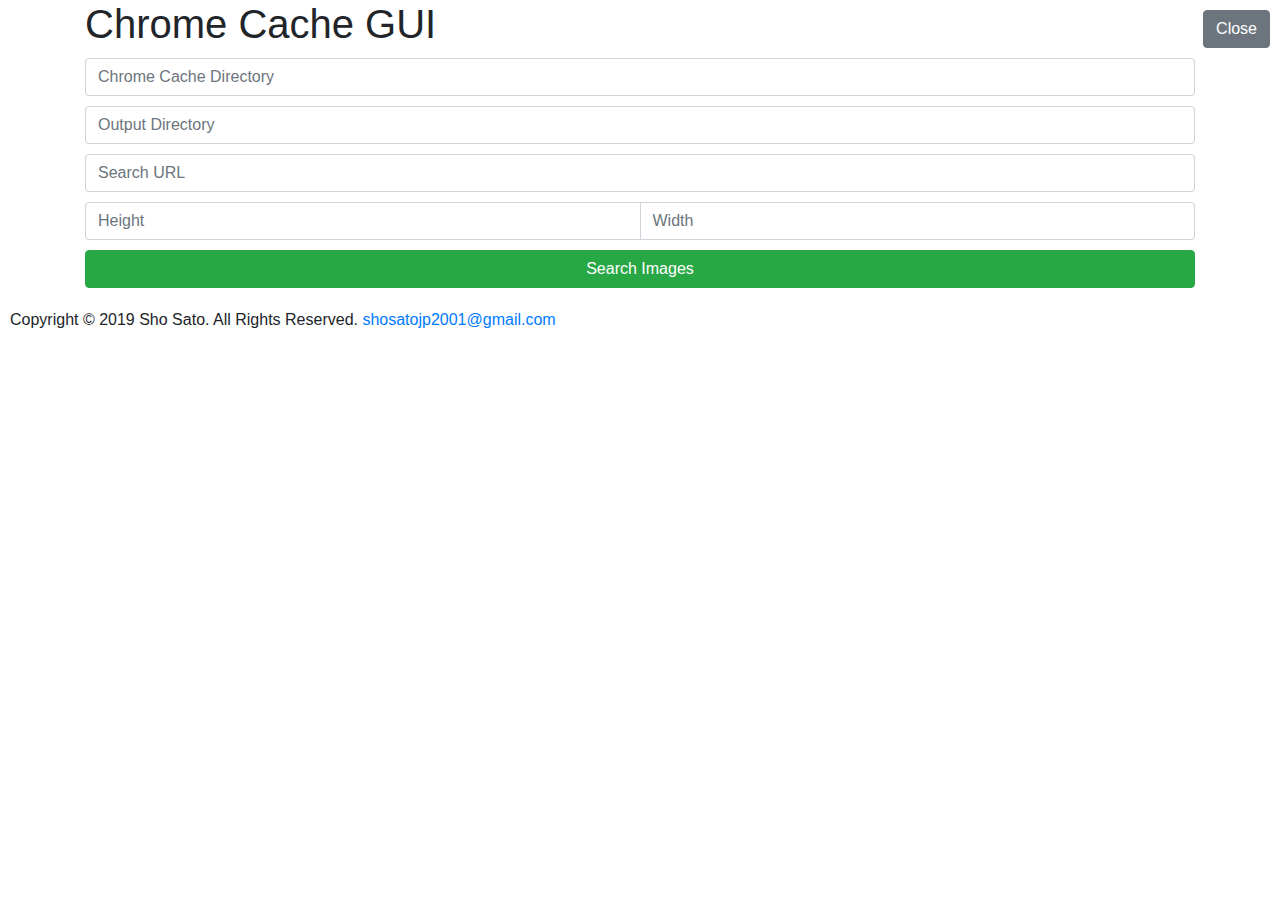
==== chrome_cache_gui/index.html @ a63541ad "add gui" ====
<!DOCTYPE html>
<html>

<head>
    <meta charset="utf-8" />
    <meta http-equiv="X-UA-Compatible" content="IE=edge">
    <meta http-equiv="Cache-Control" content="no-cache">
    <title>Chrome Cache GUI</title>
    <meta name="viewport" content="width=device-width, initial-scale=1">
    <link rel="stylesheet" type="text/css" media="screen" href="./css/bootstrap.min.css" />
    <link rel="stylesheet" type="text/css" href="./css/main.css" />
    <script src="./js/main.js"></script>
    <script>
        function onLoadImageButtonClicked(){
            listImages(images_index,LOAD_COUNT,document.querySelector('#cache-dir').value,{
                height:parseInt(document.querySelector('#height').value||'0'),
                width:parseInt(document.querySelector('#width').value||'0'),
                query:document.querySelector('#query').value
            });
        }
    </script>
</head>

<body>
    <div class="container">
        <button class="btn btn-secondary" style="position: fixed;top:10px;right:10px" onclick="exit_app();">Close</button>
        <h1>Chrome Cache GUI</h1>
        <div class="input-group" style="margin-top:10px;">
            <input type="text" id="cache-dir" class="form-control" placeholder="Chrome Cache Directory" value="">
        </div>
        <div class="input-group" style="margin-top:10px;">
            <input type="text" id="outputdir" class="form-control" placeholder="Output Directory" value="">
        </div>
        <div class="input-group" style="margin-top:10px;">
            <input type="text" id="query" class="form-control" placeholder="Search URL" value="">
        </div>
        <div class="input-group" style="margin-top:10px;">
            <input type="text" id="height" class="form-control" placeholder="Height" value="">
            <input type="text" id="width" class="form-control" placeholder="Width" value="">
        </div>
        <button class="btn btn-success btn-block" style="margin-top: 10px" onclick="onLoadImageButtonClicked();">Search
            Images</button>
    </div>

    <div id="containera">
        <!-- <div class="item">
            <div class="item-img">
                <img class="" src="./images/IMG_0049.JPG" height="200px" width="auto" style="object-fit: contain;">
            </div>
            <div class="img-size"></div>
        </div> -->
    </div>
    <div id="notification" class="alert alert-success notification-item"></div>
    <p style="margin:10px;">Copyright © 2019 Sho Sato. All Rights Reserved. <a href="mailto:shosatojp2001@gmail.com">shosatojp2001@gmail.com</a></p>
    <template id="image-item-template">
        <div class="item">
            <div class="item-img">
                <img class="" src="" height="200px" width="auto" style="object-fit: contain;">
            </div>
            <div class="img-size"></div>
        </div>
    </template>
    <script>
        const notification = document.querySelector('#notification');
        var currentNotification;

        function openNotification(msg) {
            if (currentNotification) {
                clearTimeout(currentNotification);
                closeNotification();
            }
            notification.textContent = msg;
            notification.style.display = 'block';
            currentNotification = setTimeout(closeNotification, 1000);
        }

        function closeNotification() {
            notification.style.display = 'none';
        }
        
        var ScrollEventFlag = false;
        document.body.onscroll = async function () {
            if ((window.scrollY + window.innerHeight + 300 > document.body.scrollHeight) && !ScrollEventFlag) {
                ScrollEventFlag = true;
                await listImages(images_index, LOAD_COUNT);
                ScrollEventFlag = false;
            }
        }

        loadForm();
        (async function () {
            const cache_dir = document.querySelector('#cache-dir');
            if (!cache_dir.value) 
                cache_dir.value = (await findChromeCacheDir()) || '';
            
        })();
    </script>
</body>

</html>
---- chrome_cache_gui/css/main.css ----
#containera {
    display: flex;
    flex-wrap: wrap;
    margin: 10px;
    flex-wrap: wrap;
}

.item img {
    cursor: pointer;
}

.item{
    position: relative;
    margin: 5px;
}

.img-size {
    position: absolute;
    bottom: 0px;
    right: 0px;
    background-color: rgba(0, 0, 0, 0.7);
    color: white;
    padding: 0px 5px;
}

.notification-item {
    position: fixed;
    bottom: 10px;
    margin: 0;
    left: 10px;
    width: 30%;
    word-wrap: break-word;
    display: none;
}
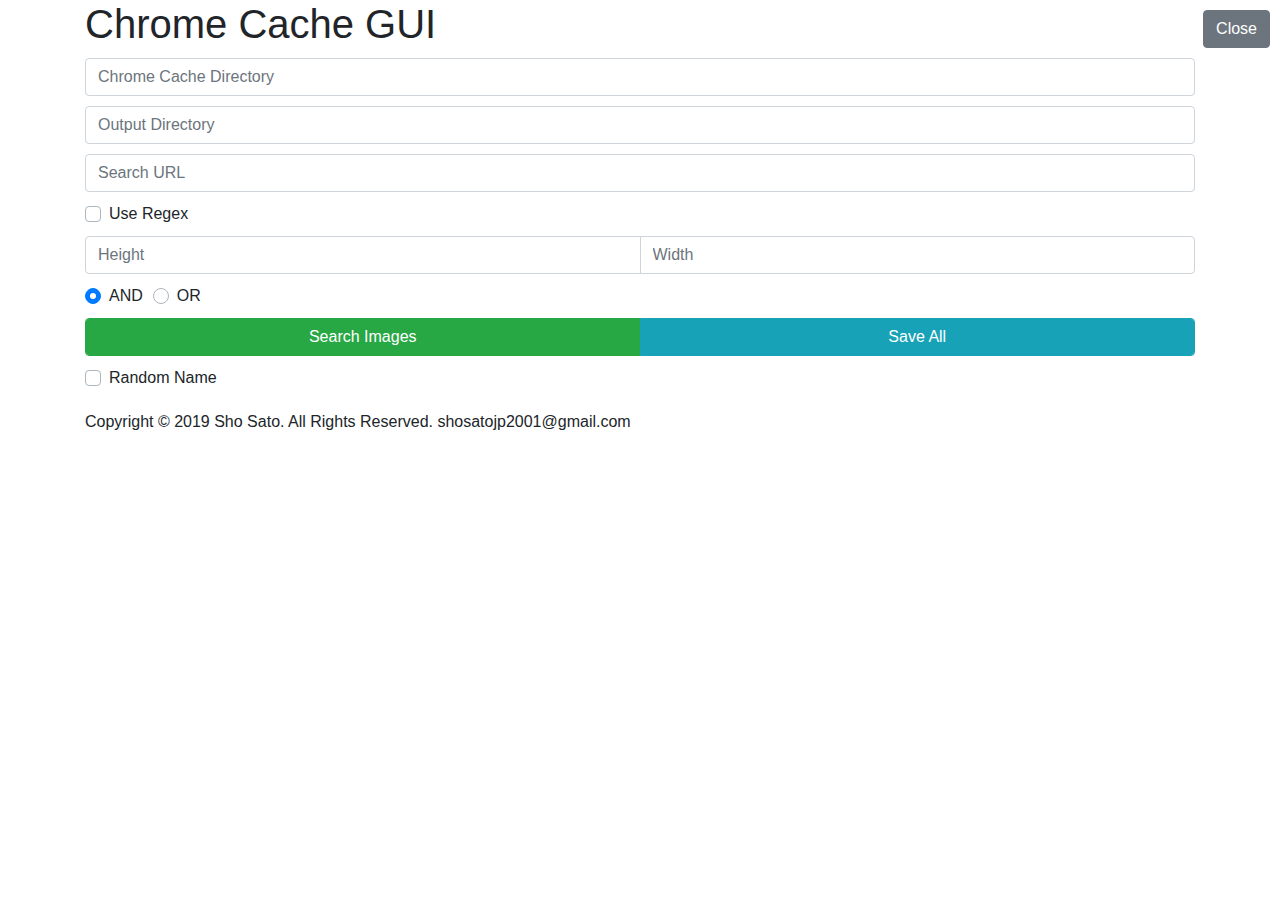
==== commit a9165a21: "-" ====
--- a/chrome_cache_gui/index.html
+++ b/chrome_cache_gui/index.html
@@ -10,20 +10,23 @@
     <link rel="stylesheet" type="text/css" media="screen" href="./css/bootstrap.min.css" />
     <link rel="stylesheet" type="text/css" href="./css/main.css" />
     <script src="./js/main.js"></script>
+    <script src="./js/image_info.js"></script>
     <script>
         function onLoadImageButtonClicked(){
             listImages(images_index,LOAD_COUNT,document.querySelector('#cache-dir').value,{
                 height:parseInt(document.querySelector('#height').value||'0'),
                 width:parseInt(document.querySelector('#width').value||'0'),
-                query:document.querySelector('#query').value
+                query:document.querySelector('#query').value,
+                use_regex:document.querySelector('#use-regex').checked,
+                operator:document.querySelector('#operator-and').checked?'and':'or',
             });
         }
     </script>
 </head>
 
 <body>
-    <div class="container">
-        <button class="btn btn-secondary" style="position: fixed;top:10px;right:10px" onclick="exit_app();">Close</button>
+    <button class="btn btn-secondary" style="position: fixed;top:10px;right:10px;z-index: 100;" onclick="exit_app();">Close</button>
+    <div id="search-box" class="container">
         <h1>Chrome Cache GUI</h1>
         <div class="input-group" style="margin-top:10px;">
             <input type="text" id="cache-dir" class="form-control" placeholder="Chrome Cache Directory" value="">
@@ -35,23 +38,63 @@
             <input type="text" id="query" class="form-control" placeholder="Search URL" value="">
         </div>
         <div class="input-group" style="margin-top:10px;">
+            <div class="custom-control custom-checkbox">
+                <input type="checkbox" class="custom-control-input" id="use-regex">
+                <label class="custom-control-label" for="use-regex">Use Regex</label>
+            </div>
+        </div>
+        <div class="input-group" style="margin-top:10px;">
             <input type="text" id="height" class="form-control" placeholder="Height" value="">
             <input type="text" id="width" class="form-control" placeholder="Width" value="">
         </div>
-        <button class="btn btn-success btn-block" style="margin-top: 10px" onclick="onLoadImageButtonClicked();">Search
-            Images</button>
+        <div class="input-group" style="margin-top:10px; ">
+            <div class="custom-control custom-radio" style="margin-right: 10px;">
+                <input type="radio" class="custom-control-input" id="operator-and" name="operator" checked>
+                <label class="custom-control-label" for="operator-and">AND</label>
+            </div>
+            <div class="custom-control custom-radio">
+                <input type="radio" class="custom-control-input" id="operator-or" name="operator">
+                <label class="custom-control-label" for="operator-or">OR</label>
+            </div>
+        </div>
+        <div class="input-group" style="margin-top:10px;">
+            <button class="form-control btn btn-success" onclick="onLoadImageButtonClicked();">Search Images</button>
+            <button class="form-control btn btn-info" onclick="saveAllImages();">Save All</button>
+        </div>
+        <div class="input-group" style="margin-top:10px;">
+            <div class="custom-control custom-checkbox">
+                <input type="checkbox" class="custom-control-input" id="random-name">
+                <label class="custom-control-label" for="random-name">Random Name</label>
+            </div>
+        </div>
     </div>
-
+    <!-- <style>
+        .item-wrap{
+            position: absolute;
+            top: 0;
+            bottom: 0;
+            right: 0;
+            left: 0;
+            background-color: rgba(0, 0, 0, 0.5);
+            z-index: 100;
+        }
+        .item-wrap:hover {
+            background-color: rgba(0, 0, 0, 0.5);
+        }
+    </style> -->
     <div id="containera">
         <!-- <div class="item">
             <div class="item-img">
-                <img class="" src="./images/IMG_0049.JPG" height="200px" width="auto" style="object-fit: contain;">
+                <img class="" src="./images/hinamatsuri_9.jpg" height="200px" width="auto" style="object-fit: contain;">
             </div>
             <div class="img-size"></div>
         </div> -->
     </div>
     <div id="notification" class="alert alert-success notification-item"></div>
-    <p style="margin:10px;">Copyright © 2019 Sho Sato. All Rights Reserved. <a href="mailto:shosatojp2001@gmail.com">shosatojp2001@gmail.com</a></p>
+    <div id="information" class=""></div>
+    <div class="container">
+        <p>Copyright © 2019 Sho Sato. All Rights Reserved. shosatojp2001@gmail.com</p>
+    </div>
     <template id="image-item-template">
         <div class="item">
             <div class="item-img">
@@ -77,7 +120,7 @@
         function closeNotification() {
             notification.style.display = 'none';
         }
-        
+
         var ScrollEventFlag = false;
         document.body.onscroll = async function () {
             if ((window.scrollY + window.innerHeight + 300 > document.body.scrollHeight) && !ScrollEventFlag) {
@@ -90,10 +133,14 @@
         loadForm();
         (async function () {
             const cache_dir = document.querySelector('#cache-dir');
-            if (!cache_dir.value) 
+            if (!cache_dir.value)
                 cache_dir.value = (await findChromeCacheDir()) || '';
-            
         })();
+
+        window.onresize = function () {
+            LAST_ALIGNED_ITEM_INDEX = -1;
+            alignItems();
+        };
     </script>
 </body>
 
--- a/chrome_cache_gui/css/main.css
+++ b/chrome_cache_gui/css/main.css
@@ -12,6 +12,11 @@
 .item{
     position: relative;
     margin: 5px;
+    background-color: #eee;
+}
+
+.item:hover{
+    box-shadow: 0 0 8px gray;
 }
 
 .img-size {
@@ -31,4 +36,4 @@
     width: 30%;
     word-wrap: break-word;
     display: none;
-}
+}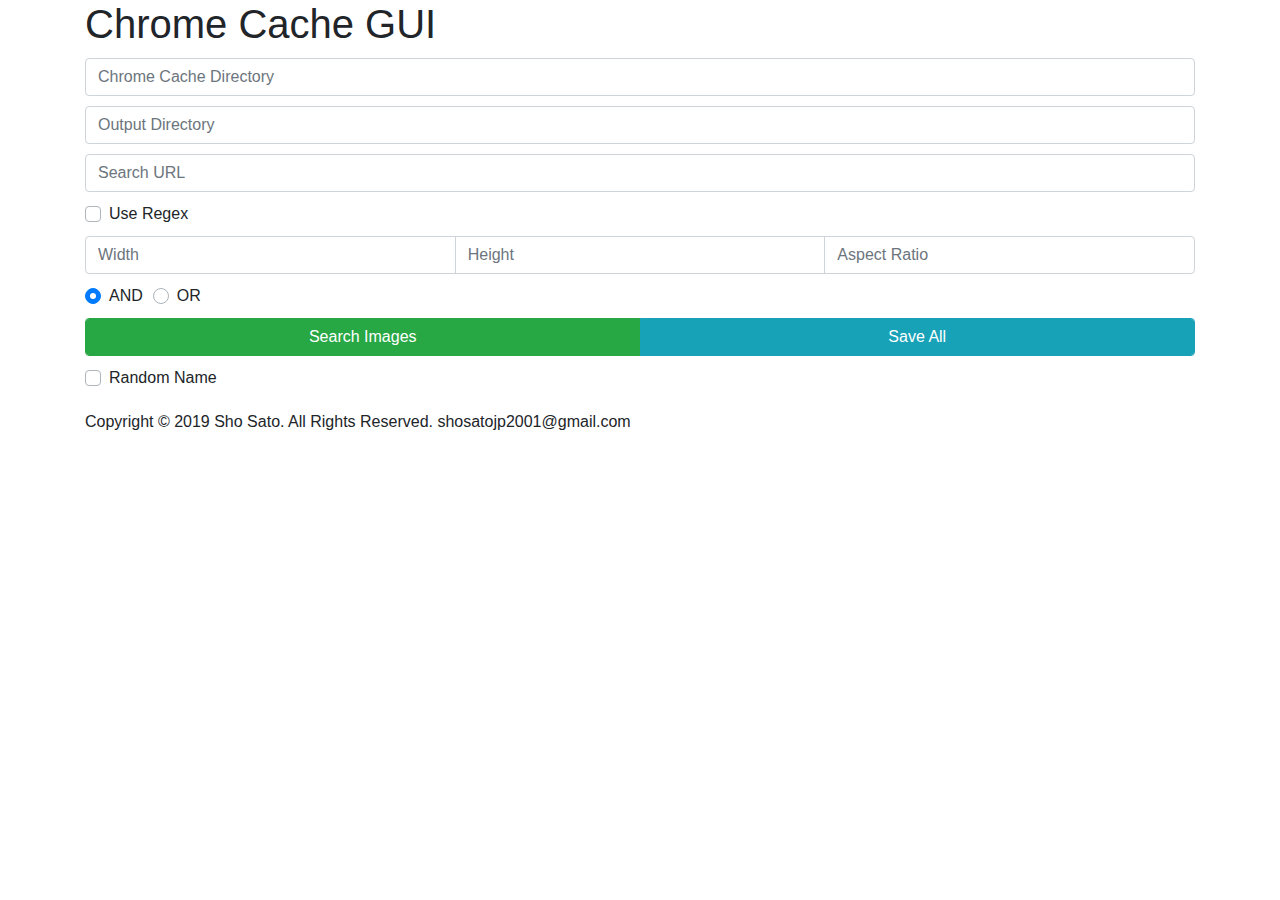
==== commit d9ed447b: "-" ====
--- a/chrome_cache_gui/index.html
+++ b/chrome_cache_gui/index.html
@@ -9,8 +9,8 @@
     <meta name="viewport" content="width=device-width, initial-scale=1">
     <link rel="stylesheet" type="text/css" media="screen" href="./css/bootstrap.min.css" />
     <link rel="stylesheet" type="text/css" href="./css/main.css" />
+    <script src="./js/array.js"></script>
     <script src="./js/main.js"></script>
-    <script src="./js/image_info.js"></script>
     <script>
         function onLoadImageButtonClicked(){
             listImages(images_index,LOAD_COUNT,document.querySelector('#cache-dir').value,{
@@ -19,13 +19,14 @@
                 query:document.querySelector('#query').value,
                 use_regex:document.querySelector('#use-regex').checked,
                 operator:document.querySelector('#operator-and').checked?'and':'or',
+                aspect_ratio:parseInt(document.querySelector('#aspect_ratio').value||'0'),
             });
         }
     </script>
 </head>
 
 <body>
-    <button class="btn btn-secondary" style="position: fixed;top:10px;right:10px;z-index: 100;" onclick="exit_app();">Close</button>
+    <!-- <button class="btn btn-secondary" style="position: fixed;top:10px;right:10px;z-index: 100;" onclick="exit_app();">Close</button> -->
     <div id="search-box" class="container">
         <h1>Chrome Cache GUI</h1>
         <div class="input-group" style="margin-top:10px;">
@@ -44,8 +45,9 @@
             </div>
         </div>
         <div class="input-group" style="margin-top:10px;">
-            <input type="text" id="height" class="form-control" placeholder="Height" value="">
-            <input type="text" id="width" class="form-control" placeholder="Width" value="">
+            <input type="number" id="width" class="form-control" placeholder="Width" value="">
+            <input type="number" id="height" class="form-control" placeholder="Height" value="">
+            <input type="number" id="aspect_ratio" class="form-control" placeholder="Aspect Ratio" value="" min="0">
         </div>
         <div class="input-group" style="margin-top:10px; ">
             <div class="custom-control custom-radio" style="margin-right: 10px;">
@@ -68,30 +70,8 @@
             </div>
         </div>
     </div>
-    <!-- <style>
-        .item-wrap{
-            position: absolute;
-            top: 0;
-            bottom: 0;
-            right: 0;
-            left: 0;
-            background-color: rgba(0, 0, 0, 0.5);
-            z-index: 100;
-        }
-        .item-wrap:hover {
-            background-color: rgba(0, 0, 0, 0.5);
-        }
-    </style> -->
-    <div id="containera">
-        <!-- <div class="item">
-            <div class="item-img">
-                <img class="" src="./images/hinamatsuri_9.jpg" height="200px" width="auto" style="object-fit: contain;">
-            </div>
-            <div class="img-size"></div>
-        </div> -->
-    </div>
+    <div id="containera"></div>
     <div id="notification" class="alert alert-success notification-item"></div>
-    <div id="information" class=""></div>
     <div class="container">
         <p>Copyright © 2019 Sho Sato. All Rights Reserved. shosatojp2001@gmail.com</p>
     </div>
@@ -100,10 +80,14 @@
             <div class="item-img">
                 <img class="" src="" height="200px" width="auto" style="object-fit: contain;">
             </div>
-            <div class="img-size"></div>
+            <div class="img-size">
+                <span class="wh"></span>
+                <span class="size"></span>
+            </div>
         </div>
     </template>
     <script>
+        //notification
         const notification = document.querySelector('#notification');
         var currentNotification;
 
@@ -121,6 +105,7 @@
             notification.style.display = 'none';
         }
 
+        //scroll bottom to reload
         var ScrollEventFlag = false;
         document.body.onscroll = async function () {
             if ((window.scrollY + window.innerHeight + 300 > document.body.scrollHeight) && !ScrollEventFlag) {
@@ -130,6 +115,7 @@
             }
         }
 
+        //load form values and fill chrome cache dir.
         loadForm();
         (async function () {
             const cache_dir = document.querySelector('#cache-dir');
@@ -137,10 +123,15 @@
                 cache_dir.value = (await findChromeCacheDir()) || '';
         })();
 
+        //realign items when window resizes.
         window.onresize = function () {
             LAST_ALIGNED_ITEM_INDEX = -1;
             alignItems();
         };
+
+        //onbeforeunloadにexportFunctionした関数を指定するとなぜかnodejsプロセスが終わってくれる。。。
+        //これがないとnodejsプロセスが残る。
+        window.onbeforeunload = exit;
     </script>
 </body>
 
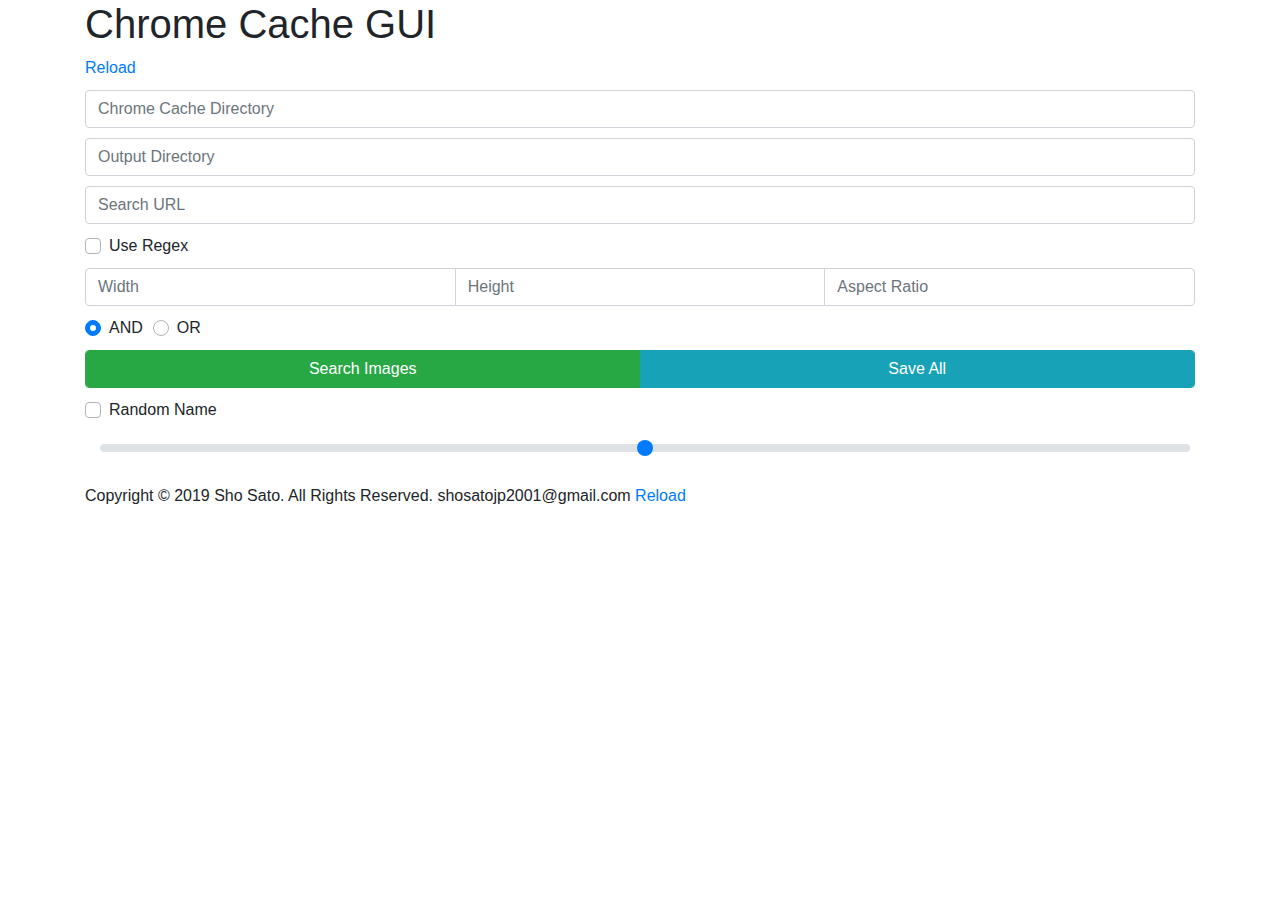
==== commit 00d7f671: "change design & fix memory leak" ====
--- a/chrome_cache_gui/index.html
+++ b/chrome_cache_gui/index.html
@@ -9,6 +9,8 @@
     <meta name="viewport" content="width=device-width, initial-scale=1">
     <link rel="stylesheet" type="text/css" media="screen" href="./css/bootstrap.min.css" />
     <link rel="stylesheet" type="text/css" href="./css/main.css" />
+    <link rel="stylesheet" href="https://use.fontawesome.com/releases/v5.7.1/css/all.css" integrity="sha384-fnmOCqbTlWIlj8LyTjo7mOUStjsKC4pOpQbqyi7RrhN7udi9RwhKkMHpvLbHG9Sr"
+        crossorigin="anonymous">
     <script src="./js/array.js"></script>
     <script src="./js/main.js"></script>
     <script>
@@ -20,65 +22,141 @@
                 use_regex:document.querySelector('#use-regex').checked,
                 operator:document.querySelector('#operator-and').checked?'and':'or',
                 aspect_ratio:parseInt(document.querySelector('#aspect_ratio').value||'0'),
+                item_height:document.querySelector('#item-height').value,
             });
         }
     </script>
 </head>
 
 <body>
-    <!-- <button class="btn btn-secondary" style="position: fixed;top:10px;right:10px;z-index: 100;" onclick="exit_app();">Close</button> -->
-    <div id="search-box" class="container">
-        <h1>Chrome Cache GUI</h1>
-        <div class="input-group" style="margin-top:10px;">
-            <input type="text" id="cache-dir" class="form-control" placeholder="Chrome Cache Directory" value="">
+    <div id="main">
+
+        <div id="left-box">
+
+            <div id="search-box" class="container">
+                <h1>Chrome Cache GUI</h1>
+                <a href="" onclick="window.onbeforeunload=null;location.reload();">Reload</a>
+
+                <div class="input-group" style="margin-top:10px;">
+                    <input type="text" id="cache-dir" class="form-control" placeholder="Chrome Cache Directory" value="">
+                </div>
+                <div class="input-group" style="margin-top:10px;">
+                    <input type="text" id="outputdir" name="outputdir" class="form-control" placeholder="Output Directory"
+                        value="">
+                </div>
+                <div class="input-group" style="margin-top:10px;">
+                    <input type="text" id="query" class="form-control" placeholder="Search URL" value="">
+                </div>
+                <div class="input-group" style="margin-top:10px;">
+                    <div class="custom-control custom-checkbox">
+                        <input type="checkbox" class="custom-control-input" id="use-regex">
+                        <label class="custom-control-label" for="use-regex">Use Regex</label>
+                    </div>
+                </div>
+                <div class="input-group" style="margin-top:10px;">
+                    <input type="number" id="width" class="form-control" placeholder="Width" value="">
+                    <input type="number" id="height" class="form-control" placeholder="Height" value="">
+                    <input type="number" id="aspect_ratio" class="form-control" placeholder="Aspect Ratio" value="" min="0">
+                </div>
+                <div class="input-group" style="margin-top:10px; ">
+                    <div class="custom-control custom-radio" style="margin-right: 10px;">
+                        <input type="radio" class="custom-control-input" id="operator-and" name="operator" checked>
+                        <label class="custom-control-label" for="operator-and">AND</label>
+                    </div>
+                    <div class="custom-control custom-radio">
+                        <input type="radio" class="custom-control-input" id="operator-or" name="operator">
+                        <label class="custom-control-label" for="operator-or">OR</label>
+                    </div>
+                </div>
+                <div class="input-group" style="margin-top:10px;">
+                    <button class="form-control btn btn-success" onclick="onLoadImageButtonClicked();">Search Images</button>
+                    <button class="form-control btn btn-info" onclick="saveAllImages();">Save All</button>
+                </div>
+                <div class="input-group" style="margin-top:10px;">
+                    <div class="custom-control custom-checkbox">
+                        <input type="checkbox" class="custom-control-input" id="random-name" name="random-name">
+                        <label class="custom-control-label" for="random-name">Random Name</label>
+                    </div>
+                </div>
+                <div class="input-group" style="margin-top:10px;display: flex;">
+                    <p name="item-height" style="margin: 5px;"></p>
+                    <input style="flex-grow: 1;width: auto;margin: 5px;" type="range" class="custom-range" min="100"
+                        max="500" id="item-height" name="item-height" fn-oninput="(a,b)=>{b.textContent=a.value;b.checked = a.checked;b.value = a.value;}">
+                </div>
+            </div>
+            <div id="fixed-top" class="fixed-bar">
+                <h3 class="hide-mobile" style="flex-grow: 1;">Chrome Cache GUI</h3>
+                <input type="text" style="max-width: 30%;flex-grow: 2;" class="form-control" placeholder="Output Directory"
+                    value="" name="outputdir">
+                <div class="custom-control custom-checkbox">
+                    <input type="checkbox" class="custom-control-input" id="random-name-top" name="random-name">
+                    <label class="custom-control-label" for="random-name-top">Random Name</label>
+                </div>
+                <button class="btn btn-outline-info" onclick="saveAllImages();">Save All</button>
+                <button class="btn btn-info" onclick="window.scrollTo(0, 0);">Top</button>
+            </div>
+            <div id="fixed-bottom" class="fixed-bar">
+                <div name="item-height"></div>
+                <input type="range" class="custom-range" min="100" max="500" id="item-height-bottom" name="item-height"
+                    fn-oninput="(a,b)=>{b.textContent=a.value;b.checked = a.checked;b.value = a.value;}" style="flex-grow: 1;">
+            </div>
+            <div id="containera"></div>
+            <div class="container">
+                <p style="display:inline-block;">Copyright © 2019 Sho Sato. All Rights Reserved.
+                    shosatojp2001@gmail.com</p>
+                <a href="" onclick="window.onbeforeunload=null;location.reload();">Reload</a>
+            </div>
+            <div id="information">
+                <div style="position: relative;">
+                    <img id="information-img">
+                    <div id="close-information">
+                        <i class="fas fa-times"></i>
+                    </div>
+                </div>
+
+                <div style="margin:10px;">
+                    <div style="display: flex;justify-content: space-between;">
+                        <h5 id="information-size"></h5>
+                        <i id="information-download" style="cursor: pointer;" class="fas fa-download" key="" onclick=""></i>
+                    </div>
+                    <h3 id="information-key"></h3>
+                    <h4 id="information-header-status"></h4>
+                    <table class="table"></table>
+                </div>
+                <script>
+                    const information = document.querySelector('#information');
+                    document.querySelector('#close-information').addEventListener('click', function () {
+                        information.style.display = 'none';
+                    });
+                    document.querySelector('#information-download').addEventListener('click', async function () {
+                        await saveImage(this);
+                    });
+                </script>
+            </div>
+
         </div>
-        <div class="input-group" style="margin-top:10px;">
-            <input type="text" id="outputdir" class="form-control" placeholder="Output Directory" value="">
-        </div>
-        <div class="input-group" style="margin-top:10px;">
-            <input type="text" id="query" class="form-control" placeholder="Search URL" value="">
-        </div>
-        <div class="input-group" style="margin-top:10px;">
-            <div class="custom-control custom-checkbox">
-                <input type="checkbox" class="custom-control-input" id="use-regex">
-                <label class="custom-control-label" for="use-regex">Use Regex</label>
-            </div>
-        </div>
-        <div class="input-group" style="margin-top:10px;">
-            <input type="number" id="width" class="form-control" placeholder="Width" value="">
-            <input type="number" id="height" class="form-control" placeholder="Height" value="">
-            <input type="number" id="aspect_ratio" class="form-control" placeholder="Aspect Ratio" value="" min="0">
-        </div>
-        <div class="input-group" style="margin-top:10px; ">
-            <div class="custom-control custom-radio" style="margin-right: 10px;">
-                <input type="radio" class="custom-control-input" id="operator-and" name="operator" checked>
-                <label class="custom-control-label" for="operator-and">AND</label>
-            </div>
-            <div class="custom-control custom-radio">
-                <input type="radio" class="custom-control-input" id="operator-or" name="operator">
-                <label class="custom-control-label" for="operator-or">OR</label>
-            </div>
-        </div>
-        <div class="input-group" style="margin-top:10px;">
-            <button class="form-control btn btn-success" onclick="onLoadImageButtonClicked();">Search Images</button>
-            <button class="form-control btn btn-info" onclick="saveAllImages();">Save All</button>
-        </div>
-        <div class="input-group" style="margin-top:10px;">
-            <div class="custom-control custom-checkbox">
-                <input type="checkbox" class="custom-control-input" id="random-name">
-                <label class="custom-control-label" for="random-name">Random Name</label>
-            </div>
-        </div>
+        <!-- <div id="right-box">
+            <div style="width:100%;display: grid;grid-template-rows: 50px 40% auto 50px;">
+                <div style="grid-row-start: 2;display:flex;flex-direction: column;justify-content: center;align-items: center;">
+                    <img id="right-box-img">
+                </div>
+                <div id="right-box-info" style="grid-row-start: 3">
+                    <h3></h3>
+                    <table>
+
+                        <body>
+                        </body>
+                    </table>
+                </div>
+            </div>
+        </div> -->
     </div>
-    <div id="containera"></div>
+
     <div id="notification" class="alert alert-success notification-item"></div>
-    <div class="container">
-        <p>Copyright © 2019 Sho Sato. All Rights Reserved. shosatojp2001@gmail.com</p>
-    </div>
     <template id="image-item-template">
         <div class="item">
             <div class="item-img">
-                <img class="" src="" height="200px" width="auto" style="object-fit: contain;">
+                <img oncontextmenu="return false;" class="" src="" height="200px" width="auto" style="object-fit: contain;">
             </div>
             <div class="img-size">
                 <span class="wh"></span>
@@ -87,6 +165,48 @@
         </div>
     </template>
     <script>
+        //item height
+        ['#item-height-bottom', '#item-height'].forEach(id => {
+            document.querySelector(id).addEventListener('input', function () {
+                ITEM_HEIGHT = this.value;
+                LAST_ALIGNED_ITEM_INDEX = -1;
+                document.querySelectorAll('img').forEach(e => e.setAttribute('height', ITEM_HEIGHT +
+                    'px'));
+                alignItems(null);
+            });
+        });
+
+        //sync checkbox
+        (() => {
+            const processed = [];
+            const names = Array.from(document.querySelectorAll(`[name]:not([type=radio])`)).map(e => e.getAttribute(
+                'name')).filter(
+                e => e);
+            names.forEach(name => {
+                if (!~processed.indexOf(name)) {
+                    const inputs = document.querySelectorAll(`[name=${name}]:not([type=radio])`);
+                    inputs.forEach(e => {
+                        e.oninput = function (event) {
+                            inputs.forEach(x => {
+                                if (x !== e) {
+                                    const a = event.target;
+                                    const b = x;
+                                    const fn_text = a.getAttribute('fn-oninput') || '';
+                                    const fn_oninput = fn_text.length ? eval(fn_text) :
+                                        (function (a, b) {
+                                            b.checked = a.checked;
+                                            b.value = a.value;
+                                        });
+                                    fn_oninput(a, b);
+                                }
+                            });
+                        }
+                    });
+                    processed.push(name);
+                }
+            });
+        })();
+
         //notification
         const notification = document.querySelector('#notification');
         var currentNotification;
@@ -107,31 +227,49 @@
 
         //scroll bottom to reload
         var ScrollEventFlag = false;
-        document.body.onscroll = async function () {
-            if ((window.scrollY + window.innerHeight + 300 > document.body.scrollHeight) && !ScrollEventFlag) {
+        var SearchBoxHeight = parseInt(window.getComputedStyle(document.querySelector('#search-box')).height);
+        const left_box = document.querySelector('#left-box');
+        left_box.onscroll = async function () {
+            // console.log(window.scrollY, window.innerHeight, document.body.scrollHeight);
+            if ((left_box.scrollTop + window.innerHeight + 600 > left_box.scrollHeight) && !
+                ScrollEventFlag) {
                 ScrollEventFlag = true;
-                await listImages(images_index, LOAD_COUNT);
+                if (images) await listImages(images_index, LOAD_COUNT);
                 ScrollEventFlag = false;
             }
-        }
-
+            //fixed-top
+            if (left_box.scrollTop > SearchBoxHeight) {
+                document.querySelector('#fixed-top').classList.add('show');
+                document.querySelector('#fixed-bottom').classList.add('show');
+            } else {
+                document.querySelector('#fixed-top').classList.remove('show');
+                document.querySelector('#fixed-bottom').classList.remove('show');
+            }
+        }
         //load form values and fill chrome cache dir.
         loadForm();
         (async function () {
             const cache_dir = document.querySelector('#cache-dir');
             if (!cache_dir.value)
                 cache_dir.value = (await findChromeCacheDir()) || '';
+            ITEM_HEIGHT = document.querySelector('#item-height').value;
+            document.querySelectorAll('[name=item-height]').forEach(e => e.textContent = ITEM_HEIGHT);
         })();
 
         //realign items when window resizes.
         window.onresize = function () {
             LAST_ALIGNED_ITEM_INDEX = -1;
             alignItems();
+
+            SearchBoxHeight = parseInt(window.getComputedStyle(document.querySelector('#search-box')).height);
         };
 
         //onbeforeunloadにexportFunctionした関数を指定するとなぜかnodejsプロセスが終わってくれる。。。
         //これがないとnodejsプロセスが残る。
-        window.onbeforeunload = exit;
+        window.onbeforeunload = async () => {
+            saveForm();
+            await exit();
+        }
     </script>
 </body>
 
--- a/chrome_cache_gui/css/main.css
+++ b/chrome_cache_gui/css/main.css
@@ -1,3 +1,5 @@
+body {}
+
 #containera {
     display: flex;
     flex-wrap: wrap;
@@ -9,13 +11,13 @@
     cursor: pointer;
 }
 
-.item{
+.item {
     position: relative;
     margin: 5px;
     background-color: #eee;
 }
 
-.item:hover{
+.item:hover {
     box-shadow: 0 0 8px gray;
 }
 
@@ -30,10 +32,137 @@
 
 .notification-item {
     position: fixed;
-    bottom: 10px;
+    bottom: 60px;
     margin: 0;
     left: 10px;
     width: 30%;
     word-wrap: break-word;
     display: none;
+}
+
+.fixed-bar {
+    display: flex;
+    position: fixed;
+    background-color: white;
+    height: 50px;
+    width: 100%;
+    transition-duration: 200ms;
+    z-index: 100;
+    align-items: center;
+    justify-content: flex-end;
+}
+
+#fixed-top {
+    top: 0;
+    transform: translate(0, -50px);
+}
+
+#fixed-bottom {
+    bottom: 0;
+    transform: translate(0, 50px);
+}
+
+#fixed-bottom.show,
+#fixed-top.show {
+    transform: translate(0, 0);
+    box-shadow: 0 0px 8px gray;
+
+}
+
+.fixed-bar>* {
+    margin: 5px;
+}
+
+
+@media screen and (max-width: 800px) {
+    .hide-mobile {
+        display: none;
+    }
+}
+
+
+#main {
+    /* grid-template-columns: auto 30%; */
+    /* display: grid; */
+}
+
+#left-box {
+    height: 100vh;
+    overflow-y: auto;
+    width: 100%;
+    /* position: relative; */
+}
+
+#right-box {
+    display: flex;
+    height: 100vh;
+    box-shadow: 0 0 8px gray;
+    z-index: 90;
+    overflow-y: auto;
+
+}
+
+#right-box-info {
+    padding: 10px;
+    word-break: break-word;
+    font-family: SFMono-Regular, Menlo, Monaco, Consolas, "Liberation Mono", "Courier New", monospace;
+    overflow-y: auto;
+}
+
+#right-box-img {
+    object-fit: contain;
+    width: auto;
+    height: auto;
+    max-width: 100%;
+    max-height: 100%;
+}
+
+#right-box-buttons {
+    display: flex;
+    flex-direction: row;
+}
+
+.right-box-button {
+    cursor: pointer;
+    text-align: center;
+    width: 50px;
+    transition-duration: 200ms
+}
+
+.right-box-button:hover {
+    box-shadow: 0 0 4px gray;
+    z-index: 95;
+}
+
+#information {
+    box-shadow: 0 0 4px gray;
+    display: none;
+    max-height: calc(100vh - 120px);
+    background-color: white;
+    position: fixed;
+    bottom: 60px;
+    right: 10px;
+    width: 30%;
+    z-index: 50;
+    font-family: SFMono-Regular, Menlo, Monaco, Consolas, "Liberation Mono", "Courier New", monospace;
+    overflow-y: auto;
+    word-break: break-all;
+}
+#information-img{
+    width: 100%;
+    height: 30vh;
+    object-fit: contain;
+    background-color: #eee;
+}
+#close-information{
+    position: absolute;
+    top: 0;
+    right: 0;
+    width: 40px;
+    height: 40px;
+    cursor: pointer;
+    text-align: center;
+}
+#close-information:hover{
+    background-color: rgba(0, 0, 0, 0.1);
 }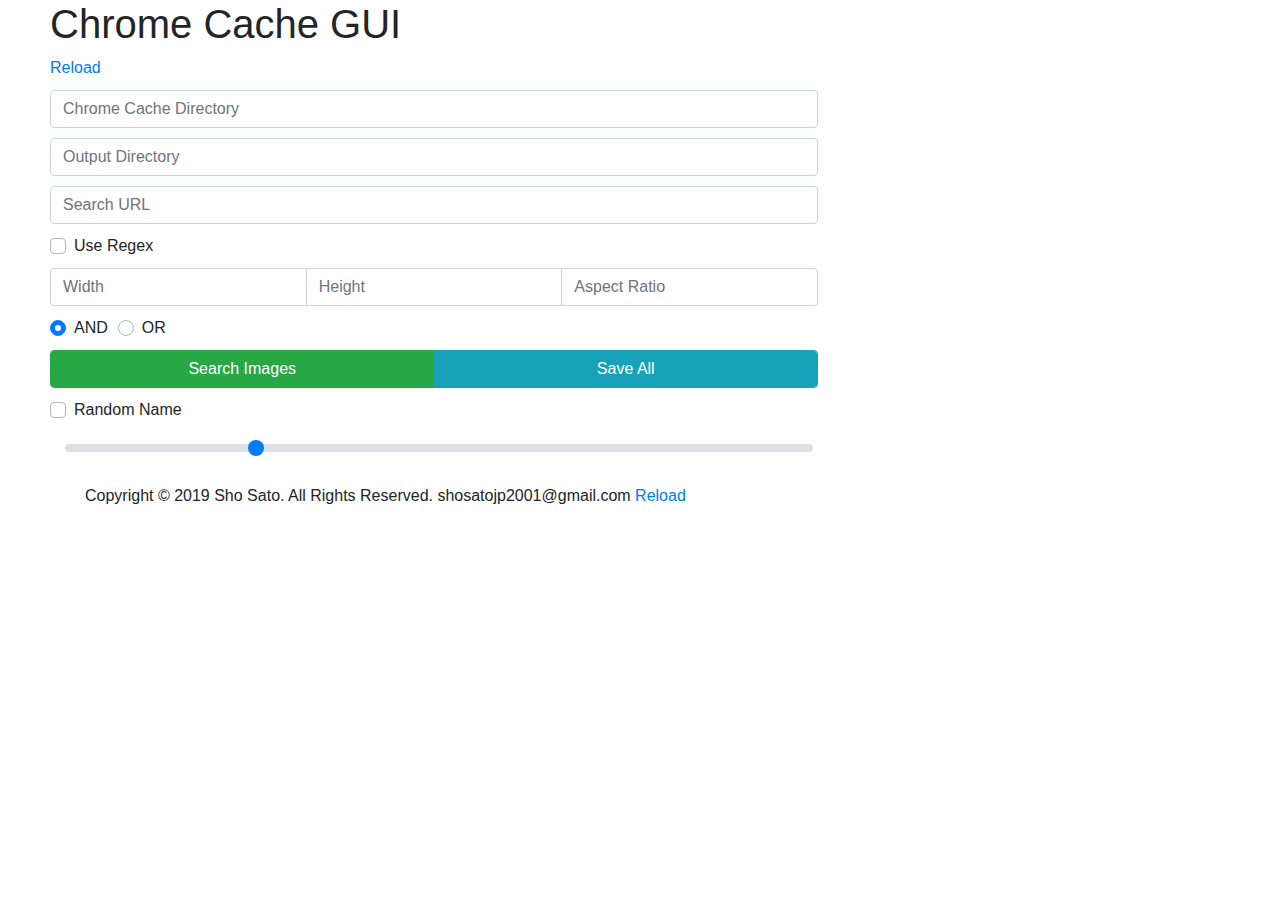
==== commit 4e7aac0c: "-" ====
--- a/chrome_cache_gui/index.html
+++ b/chrome_cache_gui/index.html
@@ -9,7 +9,7 @@
     <meta name="viewport" content="width=device-width, initial-scale=1">
     <link rel="stylesheet" type="text/css" media="screen" href="./css/bootstrap.min.css" />
     <link rel="stylesheet" type="text/css" href="./css/main.css" />
-    <link rel="stylesheet" href="https://use.fontawesome.com/releases/v5.7.1/css/all.css" integrity="sha384-fnmOCqbTlWIlj8LyTjo7mOUStjsKC4pOpQbqyi7RrhN7udi9RwhKkMHpvLbHG9Sr"
+    <link rel="stylesheet" href="./css/all.css" integrity="sha384-fnmOCqbTlWIlj8LyTjo7mOUStjsKC4pOpQbqyi7RrhN7udi9RwhKkMHpvLbHG9Sr"
         crossorigin="anonymous">
     <script src="./js/array.js"></script>
     <script src="./js/main.js"></script>
@@ -25,131 +25,110 @@
                 item_height:document.querySelector('#item-height').value,
             });
         }
+
     </script>
 </head>
 
 <body>
-    <div id="main">
-
-        <div id="left-box">
-
-            <div id="search-box" class="container">
-                <h1>Chrome Cache GUI</h1>
-                <a href="" onclick="window.onbeforeunload=null;location.reload();">Reload</a>
-
-                <div class="input-group" style="margin-top:10px;">
-                    <input type="text" id="cache-dir" class="form-control" placeholder="Chrome Cache Directory" value="">
-                </div>
-                <div class="input-group" style="margin-top:10px;">
-                    <input type="text" id="outputdir" name="outputdir" class="form-control" placeholder="Output Directory"
-                        value="">
-                </div>
-                <div class="input-group" style="margin-top:10px;">
-                    <input type="text" id="query" class="form-control" placeholder="Search URL" value="">
-                </div>
-                <div class="input-group" style="margin-top:10px;">
-                    <div class="custom-control custom-checkbox">
-                        <input type="checkbox" class="custom-control-input" id="use-regex">
-                        <label class="custom-control-label" for="use-regex">Use Regex</label>
-                    </div>
-                </div>
-                <div class="input-group" style="margin-top:10px;">
-                    <input type="number" id="width" class="form-control" placeholder="Width" value="">
-                    <input type="number" id="height" class="form-control" placeholder="Height" value="">
-                    <input type="number" id="aspect_ratio" class="form-control" placeholder="Aspect Ratio" value="" min="0">
-                </div>
-                <div class="input-group" style="margin-top:10px; ">
-                    <div class="custom-control custom-radio" style="margin-right: 10px;">
-                        <input type="radio" class="custom-control-input" id="operator-and" name="operator" checked>
-                        <label class="custom-control-label" for="operator-and">AND</label>
-                    </div>
-                    <div class="custom-control custom-radio">
-                        <input type="radio" class="custom-control-input" id="operator-or" name="operator">
-                        <label class="custom-control-label" for="operator-or">OR</label>
-                    </div>
-                </div>
-                <div class="input-group" style="margin-top:10px;">
-                    <button class="form-control btn btn-success" onclick="onLoadImageButtonClicked();">Search Images</button>
-                    <button class="form-control btn btn-info" onclick="saveAllImages();">Save All</button>
-                </div>
-                <div class="input-group" style="margin-top:10px;">
-                    <div class="custom-control custom-checkbox">
-                        <input type="checkbox" class="custom-control-input" id="random-name" name="random-name">
-                        <label class="custom-control-label" for="random-name">Random Name</label>
-                    </div>
-                </div>
-                <div class="input-group" style="margin-top:10px;display: flex;">
-                    <p name="item-height" style="margin: 5px;"></p>
-                    <input style="flex-grow: 1;width: auto;margin: 5px;" type="range" class="custom-range" min="100"
-                        max="500" id="item-height" name="item-height" fn-oninput="(a,b)=>{b.textContent=a.value;b.checked = a.checked;b.value = a.value;}">
-                </div>
-            </div>
-            <div id="fixed-top" class="fixed-bar">
-                <h3 class="hide-mobile" style="flex-grow: 1;">Chrome Cache GUI</h3>
-                <input type="text" style="max-width: 30%;flex-grow: 2;" class="form-control" placeholder="Output Directory"
-                    value="" name="outputdir">
-                <div class="custom-control custom-checkbox">
-                    <input type="checkbox" class="custom-control-input" id="random-name-top" name="random-name">
-                    <label class="custom-control-label" for="random-name-top">Random Name</label>
-                </div>
-                <button class="btn btn-outline-info" onclick="saveAllImages();">Save All</button>
-                <button class="btn btn-info" onclick="window.scrollTo(0, 0);">Top</button>
-            </div>
-            <div id="fixed-bottom" class="fixed-bar">
-                <div name="item-height"></div>
-                <input type="range" class="custom-range" min="100" max="500" id="item-height-bottom" name="item-height"
-                    fn-oninput="(a,b)=>{b.textContent=a.value;b.checked = a.checked;b.value = a.value;}" style="flex-grow: 1;">
-            </div>
-            <div id="containera"></div>
-            <div class="container">
-                <p style="display:inline-block;">Copyright © 2019 Sho Sato. All Rights Reserved.
-                    shosatojp2001@gmail.com</p>
-                <a href="" onclick="window.onbeforeunload=null;location.reload();">Reload</a>
-            </div>
-            <div id="information">
-                <div style="position: relative;">
-                    <img id="information-img">
-                    <div id="close-information">
-                        <i class="fas fa-times"></i>
-                    </div>
-                </div>
-
-                <div style="margin:10px;">
-                    <div style="display: flex;justify-content: space-between;">
-                        <h5 id="information-size"></h5>
-                        <i id="information-download" style="cursor: pointer;" class="fas fa-download" key="" onclick=""></i>
-                    </div>
-                    <h3 id="information-key"></h3>
-                    <h4 id="information-header-status"></h4>
-                    <table class="table"></table>
-                </div>
-                <script>
-                    const information = document.querySelector('#information');
-                    document.querySelector('#close-information').addEventListener('click', function () {
-                        information.style.display = 'none';
-                    });
-                    document.querySelector('#information-download').addEventListener('click', async function () {
-                        await saveImage(this);
-                    });
-                </script>
-            </div>
-
-        </div>
-        <!-- <div id="right-box">
-            <div style="width:100%;display: grid;grid-template-rows: 50px 40% auto 50px;">
-                <div style="grid-row-start: 2;display:flex;flex-direction: column;justify-content: center;align-items: center;">
-                    <img id="right-box-img">
-                </div>
-                <div id="right-box-info" style="grid-row-start: 3">
-                    <h3></h3>
-                    <table>
-
-                        <body>
-                        </body>
-                    </table>
-                </div>
-            </div>
-        </div> -->
+    <div id="search-box" class="" style="width: 60%;margin-left: 50px;">
+        <h1>Chrome Cache GUI</h1>
+        <a href="" onclick="window.onbeforeunload=null;location.reload();">Reload</a>
+
+        <div class="input-group" style="margin-top:10px;">
+            <input type="text" id="cache-dir" class="form-control" placeholder="Chrome Cache Directory" value="">
+        </div>
+        <div class="input-group" style="margin-top:10px;">
+            <input type="text" id="outputdir" name="outputdir" class="form-control" placeholder="Output Directory"
+                value="">
+        </div>
+        <div class="input-group" style="margin-top:10px;">
+            <input type="text" id="query" class="form-control" placeholder="Search URL" value="">
+        </div>
+        <div class="input-group" style="margin-top:10px;">
+            <div class="custom-control custom-checkbox">
+                <input type="checkbox" class="custom-control-input" id="use-regex">
+                <label class="custom-control-label" for="use-regex">Use Regex</label>
+            </div>
+        </div>
+        <div class="input-group" style="margin-top:10px;">
+            <input type="number" id="width" class="form-control" placeholder="Width" value="">
+            <input type="number" id="height" class="form-control" placeholder="Height" value="">
+            <input type="number" id="aspect_ratio" class="form-control" placeholder="Aspect Ratio" value="" min="0">
+        </div>
+        <div class="input-group" style="margin-top:10px; ">
+            <div class="custom-control custom-radio" style="margin-right: 10px;">
+                <input type="radio" class="custom-control-input" id="operator-and" name="operator" checked>
+                <label class="custom-control-label" for="operator-and">AND</label>
+            </div>
+            <div class="custom-control custom-radio">
+                <input type="radio" class="custom-control-input" id="operator-or" name="operator">
+                <label class="custom-control-label" for="operator-or">OR</label>
+            </div>
+        </div>
+        <div class="input-group" style="margin-top:10px;">
+            <button class="form-control btn btn-success" onclick="onLoadImageButtonClicked();">Search Images</button>
+            <button class="form-control btn btn-info" onclick="saveAllImages();">Save All</button>
+        </div>
+        <div class="input-group" style="margin-top:10px;">
+            <div class="custom-control custom-checkbox">
+                <input type="checkbox" class="custom-control-input" id="random-name" name="random-name">
+                <label class="custom-control-label" for="random-name">Random Name</label>
+            </div>
+        </div>
+        <div class="input-group" style="margin-top:10px;display: flex;">
+            <p name="item-height" style="margin: 5px;"></p>
+            <input style="flex-grow: 1;width: auto;margin: 5px;" type="range" class="custom-range" min="100" max="500" value="200"
+                id="item-height" name="item-height" fn-oninput="(a,b)=>{b.textContent=a.value;b.checked = a.checked;b.value = a.value;}">
+        </div>
+    </div>
+    <div id="fixed-top" class="fixed-bar">
+        <h3 class="hide-mobile" style="flex-grow: 1;">Chrome Cache GUI</h3>
+        <input type="text" style="max-width: 30%;flex-grow: 2;" class="form-control" placeholder="Output Directory"
+            value="" name="outputdir">
+        <div class="custom-control custom-checkbox">
+            <input type="checkbox" class="custom-control-input" id="random-name-top" name="random-name">
+            <label class="custom-control-label" for="random-name-top">Random Name</label>
+        </div>
+        <button class="btn btn-outline-info" onclick="saveAllImages();">Save All</button>
+        <button class="btn btn-info" onclick="window.scrollTo(0, 0);">Top</button>
+    </div>
+    <div id="fixed-bottom" class="fixed-bar">
+        <div name="item-height"></div>
+        <input type="range" class="custom-range" min="100" max="500" value="200" id="item-height-bottom" name="item-height"
+            fn-oninput="(a,b)=>{b.textContent=a.value;b.checked = a.checked;b.value = a.value;}" style="flex-grow: 1;">
+    </div>
+    <div id="containera"></div>
+    <div class="container">
+        <p style="display:inline-block;">Copyright © 2019 Sho Sato. All Rights Reserved.
+            shosatojp2001@gmail.com</p>
+        <a href="" onclick="window.onbeforeunload=null;location.reload();">Reload</a>
+    </div>
+    <div id="information">
+        <div style="position: relative;">
+            <img id="information-img">
+            <div id="close-information" class="center-box">
+                <i class="fas fa-times center-item"></i>
+            </div>
+        </div>
+
+        <div style="margin:10px;">
+            <div style="display: flex;justify-content: space-between;">
+                <h5 id="information-size"></h5>
+                <i id="information-download" style="cursor: pointer;" class="fas fa-download" key="" onclick=""></i>
+            </div>
+            <h3 id="information-key"></h3>
+            <h4 id="information-header-status"></h4>
+            <table class="table"></table>
+        </div>
+        <script>
+            const information = document.querySelector('#information');
+            document.querySelector('#close-information').addEventListener('click', function () {
+                information.style.display = 'none';
+            });
+            document.querySelector('#information-download').addEventListener('click', async function () {
+                await saveImage(this);
+            });
+        </script>
     </div>
 
     <div id="notification" class="alert alert-success notification-item"></div>
@@ -228,22 +207,21 @@
         //scroll bottom to reload
         var ScrollEventFlag = false;
         var SearchBoxHeight = parseInt(window.getComputedStyle(document.querySelector('#search-box')).height);
-        const left_box = document.querySelector('#left-box');
-        left_box.onscroll = async function () {
-            // console.log(window.scrollY, window.innerHeight, document.body.scrollHeight);
-            if ((left_box.scrollTop + window.innerHeight + 600 > left_box.scrollHeight) && !
+        window.onscroll = async function () {
+            if ((window.scrollY + window.innerHeight + 600 > document.body.scrollHeight) && !
                 ScrollEventFlag) {
                 ScrollEventFlag = true;
                 if (images) await listImages(images_index, LOAD_COUNT);
                 ScrollEventFlag = false;
             }
             //fixed-top
-            if (left_box.scrollTop > SearchBoxHeight) {
+            if (window.scrollY > SearchBoxHeight) {
                 document.querySelector('#fixed-top').classList.add('show');
                 document.querySelector('#fixed-bottom').classList.add('show');
             } else {
                 document.querySelector('#fixed-top').classList.remove('show');
                 document.querySelector('#fixed-bottom').classList.remove('show');
+                information.style.display = 'none';
             }
         }
         //load form values and fill chrome cache dir.
--- a/chrome_cache_gui/css/all.css
+++ b/chrome_cache_gui/css/all.css
@@ -0,0 +1 @@
+.fa,.fab,.fal,.far,.fas{-moz-osx-font-smoothing:grayscale;-webkit-font-smoothing:antialiased;display:inline-block;font-style:normal;font-variant:normal;text-rendering:auto;line-height:1}.fa-lg{font-size:1.33333em;line-height:.75em;vertical-align:-.0667em}.fa-xs{font-size:.75em}.fa-sm{font-size:.875em}.fa-1x{font-size:1em}.fa-2x{font-size:2em}.fa-3x{font-size:3em}.fa-4x{font-size:4em}.fa-5x{font-size:5em}.fa-6x{font-size:6em}.fa-7x{font-size:7em}.fa-8x{font-size:8em}.fa-9x{font-size:9em}.fa-10x{font-size:10em}.fa-fw{text-align:center;width:1.25em}.fa-ul{list-style-type:none;margin-left:2.5em;padding-left:0}.fa-ul>li{position:relative}.fa-li{left:-2em;position:absolute;text-align:center;width:2em;line-height:inherit}.fa-border{border:.08em solid #eee;border-radius:.1em;padding:.2em .25em .15em}.fa-pull-left{float:left}.fa-pull-right{float:right}.fa.fa-pull-left,.fab.fa-pull-left,.fal.fa-pull-left,.far.fa-pull-left,.fas.fa-pull-left{margin-right:.3em}.fa.fa-pull-right,.fab.fa-pull-right,.fal.fa-pull-right,.far.fa-pull-right,.fas.fa-pull-right{margin-left:.3em}.fa-spin{animation:fa-spin 2s infinite linear}.fa-pulse{animation:fa-spin 1s infinite steps(8)}@keyframes fa-spin{0%{transform:rotate(0deg)}to{transform:rotate(1turn)}}.fa-rotate-90{-ms-filter:"progid:DXImageTransform.Microsoft.BasicImage(rotation=1)";transform:rotate(90deg)}.fa-rotate-180{-ms-filter:"progid:DXImageTransform.Microsoft.BasicImage(rotation=2)";transform:rotate(180deg)}.fa-rotate-270{-ms-filter:"progid:DXImageTransform.Microsoft.BasicImage(rotation=3)";transform:rotate(270deg)}.fa-flip-horizontal{-ms-filter:"progid:DXImageTransform.Microsoft.BasicImage(rotation=0, mirror=1)";transform:scaleX(-1)}.fa-flip-vertical{transform:scaleY(-1)}.fa-flip-both,.fa-flip-horizontal.fa-flip-vertical,.fa-flip-vertical{-ms-filter:"progid:DXImageTransform.Microsoft.BasicImage(rotation=2, mirror=1)"}.fa-flip-both,.fa-flip-horizontal.fa-flip-vertical{transform:scale(-1)}:root .fa-flip-both,:root .fa-flip-horizontal,:root .fa-flip-vertical,:root .fa-rotate-90,:root .fa-rotate-180,:root .fa-rotate-270{filter:none}.fa-stack{display:inline-block;height:2em;line-height:2em;position:relative;vertical-align:middle;width:2.5em}.fa-stack-1x,.fa-stack-2x{left:0;position:absolute;text-align:center;width:100%}.fa-stack-1x{line-height:inherit}.fa-stack-2x{font-size:2em}.fa-inverse{color:#fff}.fa-500px:before{content:"\f26e"}.fa-accessible-icon:before{content:"\f368"}.fa-accusoft:before{content:"\f369"}.fa-acquisitions-incorporated:before{content:"\f6af"}.fa-ad:before{content:"\f641"}.fa-address-book:before{content:"\f2b9"}.fa-address-card:before{content:"\f2bb"}.fa-adjust:before{content:"\f042"}.fa-adn:before{content:"\f170"}.fa-adobe:before{content:"\f778"}.fa-adversal:before{content:"\f36a"}.fa-affiliatetheme:before{content:"\f36b"}.fa-air-freshener:before{content:"\f5d0"}.fa-algolia:before{content:"\f36c"}.fa-align-center:before{content:"\f037"}.fa-align-justify:before{content:"\f039"}.fa-align-left:before{content:"\f036"}.fa-align-right:before{content:"\f038"}.fa-alipay:before{content:"\f642"}.fa-allergies:before{content:"\f461"}.fa-amazon:before{content:"\f270"}.fa-amazon-pay:before{content:"\f42c"}.fa-ambulance:before{content:"\f0f9"}.fa-american-sign-language-interpreting:before{content:"\f2a3"}.fa-amilia:before{content:"\f36d"}.fa-anchor:before{content:"\f13d"}.fa-android:before{content:"\f17b"}.fa-angellist:before{content:"\f209"}.fa-angle-double-down:before{content:"\f103"}.fa-angle-double-left:before{content:"\f100"}.fa-angle-double-right:before{content:"\f101"}.fa-angle-double-up:before{content:"\f102"}.fa-angle-down:before{content:"\f107"}.fa-angle-left:before{content:"\f104"}.fa-angle-right:before{content:"\f105"}.fa-angle-up:before{content:"\f106"}.fa-angry:before{content:"\f556"}.fa-angrycreative:before{content:"\f36e"}.fa-angular:before{content:"\f420"}.fa-ankh:before{content:"\f644"}.fa-app-store:before{content:"\f36f"}.fa-app-store-ios:before{content:"\f370"}.fa-apper:before{content:"\f371"}.fa-apple:before{content:"\f179"}.fa-apple-alt:before{content:"\f5d1"}.fa-apple-pay:before{content:"\f415"}.fa-archive:before{content:"\f187"}.fa-archway:before{content:"\f557"}.fa-arrow-alt-circle-down:before{content:"\f358"}.fa-arrow-alt-circle-left:before{content:"\f359"}.fa-arrow-alt-circle-right:before{content:"\f35a"}.fa-arrow-alt-circle-up:before{content:"\f35b"}.fa-arrow-circle-down:before{content:"\f0ab"}.fa-arrow-circle-left:before{content:"\f0a8"}.fa-arrow-circle-right:before{content:"\f0a9"}.fa-arrow-circle-up:before{content:"\f0aa"}.fa-arrow-down:before{content:"\f063"}.fa-arrow-left:before{content:"\f060"}.fa-arrow-right:before{content:"\f061"}.fa-arrow-up:before{content:"\f062"}.fa-arrows-alt:before{content:"\f0b2"}.fa-arrows-alt-h:before{content:"\f337"}.fa-arrows-alt-v:before{content:"\f338"}.fa-artstation:before{content:"\f77a"}.fa-assistive-listening-systems:before{content:"\f2a2"}.fa-asterisk:before{content:"\f069"}.fa-asymmetrik:before{content:"\f372"}.fa-at:before{content:"\f1fa"}.fa-atlas:before{content:"\f558"}.fa-atlassian:before{content:"\f77b"}.fa-atom:before{content:"\f5d2"}.fa-audible:before{content:"\f373"}.fa-audio-description:before{content:"\f29e"}.fa-autoprefixer:before{content:"\f41c"}.fa-avianex:before{content:"\f374"}.fa-aviato:before{content:"\f421"}.fa-award:before{content:"\f559"}.fa-aws:before{content:"\f375"}.fa-baby:before{content:"\f77c"}.fa-baby-carriage:before{content:"\f77d"}.fa-backspace:before{content:"\f55a"}.fa-backward:before{content:"\f04a"}.fa-bacon:before{content:"\f7e5"}.fa-balance-scale:before{content:"\f24e"}.fa-ban:before{content:"\f05e"}.fa-band-aid:before{content:"\f462"}.fa-bandcamp:before{content:"\f2d5"}.fa-barcode:before{content:"\f02a"}.fa-bars:before{content:"\f0c9"}.fa-baseball-ball:before{content:"\f433"}.fa-basketball-ball:before{content:"\f434"}.fa-bath:before{content:"\f2cd"}.fa-battery-empty:before{content:"\f244"}.fa-battery-full:before{content:"\f240"}.fa-battery-half:before{content:"\f242"}.fa-battery-quarter:before{content:"\f243"}.fa-battery-three-quarters:before{content:"\f241"}.fa-bed:before{content:"\f236"}.fa-beer:before{content:"\f0fc"}.fa-behance:before{content:"\f1b4"}.fa-behance-square:before{content:"\f1b5"}.fa-bell:before{content:"\f0f3"}.fa-bell-slash:before{content:"\f1f6"}.fa-bezier-curve:before{content:"\f55b"}.fa-bible:before{content:"\f647"}.fa-bicycle:before{content:"\f206"}.fa-bimobject:before{content:"\f378"}.fa-binoculars:before{content:"\f1e5"}.fa-biohazard:before{content:"\f780"}.fa-birthday-cake:before{content:"\f1fd"}.fa-bitbucket:before{content:"\f171"}.fa-bitcoin:before{content:"\f379"}.fa-bity:before{content:"\f37a"}.fa-black-tie:before{content:"\f27e"}.fa-blackberry:before{content:"\f37b"}.fa-blender:before{content:"\f517"}.fa-blender-phone:before{content:"\f6b6"}.fa-blind:before{content:"\f29d"}.fa-blog:before{content:"\f781"}.fa-blogger:before{content:"\f37c"}.fa-blogger-b:before{content:"\f37d"}.fa-bluetooth:before{content:"\f293"}.fa-bluetooth-b:before{content:"\f294"}.fa-bold:before{content:"\f032"}.fa-bolt:before{content:"\f0e7"}.fa-bomb:before{content:"\f1e2"}.fa-bone:before{content:"\f5d7"}.fa-bong:before{content:"\f55c"}.fa-book:before{content:"\f02d"}.fa-book-dead:before{content:"\f6b7"}.fa-book-medical:before{content:"\f7e6"}.fa-book-open:before{content:"\f518"}.fa-book-reader:before{content:"\f5da"}.fa-bookmark:before{content:"\f02e"}.fa-bowling-ball:before{content:"\f436"}.fa-box:before{content:"\f466"}.fa-box-open:before{content:"\f49e"}.fa-boxes:before{content:"\f468"}.fa-braille:before{content:"\f2a1"}.fa-brain:before{content:"\f5dc"}.fa-bread-slice:before{content:"\f7ec"}.fa-briefcase:before{content:"\f0b1"}.fa-briefcase-medical:before{content:"\f469"}.fa-broadcast-tower:before{content:"\f519"}.fa-broom:before{content:"\f51a"}.fa-brush:before{content:"\f55d"}.fa-btc:before{content:"\f15a"}.fa-bug:before{content:"\f188"}.fa-building:before{content:"\f1ad"}.fa-bullhorn:before{content:"\f0a1"}.fa-bullseye:before{content:"\f140"}.fa-burn:before{content:"\f46a"}.fa-buromobelexperte:before{content:"\f37f"}.fa-bus:before{content:"\f207"}.fa-bus-alt:before{content:"\f55e"}.fa-business-time:before{content:"\f64a"}.fa-buysellads:before{content:"\f20d"}.fa-calculator:before{content:"\f1ec"}.fa-calendar:before{content:"\f133"}.fa-calendar-alt:before{content:"\f073"}.fa-calendar-check:before{content:"\f274"}.fa-calendar-day:before{content:"\f783"}.fa-calendar-minus:before{content:"\f272"}.fa-calendar-plus:before{content:"\f271"}.fa-calendar-times:before{content:"\f273"}.fa-calendar-week:before{content:"\f784"}.fa-camera:before{content:"\f030"}.fa-camera-retro:before{content:"\f083"}.fa-campground:before{content:"\f6bb"}.fa-canadian-maple-leaf:before{content:"\f785"}.fa-candy-cane:before{content:"\f786"}.fa-cannabis:before{content:"\f55f"}.fa-capsules:before{content:"\f46b"}.fa-car:before{content:"\f1b9"}.fa-car-alt:before{content:"\f5de"}.fa-car-battery:before{content:"\f5df"}.fa-car-crash:before{content:"\f5e1"}.fa-car-side:before{content:"\f5e4"}.fa-caret-down:before{content:"\f0d7"}.fa-caret-left:before{content:"\f0d9"}.fa-caret-right:before{content:"\f0da"}.fa-caret-square-down:before{content:"\f150"}.fa-caret-square-left:before{content:"\f191"}.fa-caret-square-right:before{content:"\f152"}.fa-caret-square-up:before{content:"\f151"}.fa-caret-up:before{content:"\f0d8"}.fa-carrot:before{content:"\f787"}.fa-cart-arrow-down:before{content:"\f218"}.fa-cart-plus:before{content:"\f217"}.fa-cash-register:before{content:"\f788"}.fa-cat:before{content:"\f6be"}.fa-cc-amazon-pay:before{content:"\f42d"}.fa-cc-amex:before{content:"\f1f3"}.fa-cc-apple-pay:before{content:"\f416"}.fa-cc-diners-club:before{content:"\f24c"}.fa-cc-discover:before{content:"\f1f2"}.fa-cc-jcb:before{content:"\f24b"}.fa-cc-mastercard:before{content:"\f1f1"}.fa-cc-paypal:before{content:"\f1f4"}.fa-cc-stripe:before{content:"\f1f5"}.fa-cc-visa:before{content:"\f1f0"}.fa-centercode:before{content:"\f380"}.fa-centos:before{content:"\f789"}.fa-certificate:before{content:"\f0a3"}.fa-chair:before{content:"\f6c0"}.fa-chalkboard:before{content:"\f51b"}.fa-chalkboard-teacher:before{content:"\f51c"}.fa-charging-station:before{content:"\f5e7"}.fa-chart-area:before{content:"\f1fe"}.fa-chart-bar:before{content:"\f080"}.fa-chart-line:before{content:"\f201"}.fa-chart-pie:before{content:"\f200"}.fa-check:before{content:"\f00c"}.fa-check-circle:before{content:"\f058"}.fa-check-double:before{content:"\f560"}.fa-check-square:before{content:"\f14a"}.fa-cheese:before{content:"\f7ef"}.fa-chess:before{content:"\f439"}.fa-chess-bishop:before{content:"\f43a"}.fa-chess-board:before{content:"\f43c"}.fa-chess-king:before{content:"\f43f"}.fa-chess-knight:before{content:"\f441"}.fa-chess-pawn:before{content:"\f443"}.fa-chess-queen:before{content:"\f445"}.fa-chess-rook:before{content:"\f447"}.fa-chevron-circle-down:before{content:"\f13a"}.fa-chevron-circle-left:before{content:"\f137"}.fa-chevron-circle-right:before{content:"\f138"}.fa-chevron-circle-up:before{content:"\f139"}.fa-chevron-down:before{content:"\f078"}.fa-chevron-left:before{content:"\f053"}.fa-chevron-right:before{content:"\f054"}.fa-chevron-up:before{content:"\f077"}.fa-child:before{content:"\f1ae"}.fa-chrome:before{content:"\f268"}.fa-church:before{content:"\f51d"}.fa-circle:before{content:"\f111"}.fa-circle-notch:before{content:"\f1ce"}.fa-city:before{content:"\f64f"}.fa-clinic-medical:before{content:"\f7f2"}.fa-clipboard:before{content:"\f328"}.fa-clipboard-check:before{content:"\f46c"}.fa-clipboard-list:before{content:"\f46d"}.fa-clock:before{content:"\f017"}.fa-clone:before{content:"\f24d"}.fa-closed-captioning:before{content:"\f20a"}.fa-cloud:before{content:"\f0c2"}.fa-cloud-download-alt:before{content:"\f381"}.fa-cloud-meatball:before{content:"\f73b"}.fa-cloud-moon:before{content:"\f6c3"}.fa-cloud-moon-rain:before{content:"\f73c"}.fa-cloud-rain:before{content:"\f73d"}.fa-cloud-showers-heavy:before{content:"\f740"}.fa-cloud-sun:before{content:"\f6c4"}.fa-cloud-sun-rain:before{content:"\f743"}.fa-cloud-upload-alt:before{content:"\f382"}.fa-cloudscale:before{content:"\f383"}.fa-cloudsmith:before{content:"\f384"}.fa-cloudversify:before{content:"\f385"}.fa-cocktail:before{content:"\f561"}.fa-code:before{content:"\f121"}.fa-code-branch:before{content:"\f126"}.fa-codepen:before{content:"\f1cb"}.fa-codiepie:before{content:"\f284"}.fa-coffee:before{content:"\f0f4"}.fa-cog:before{content:"\f013"}.fa-cogs:before{content:"\f085"}.fa-coins:before{content:"\f51e"}.fa-columns:before{content:"\f0db"}.fa-comment:before{content:"\f075"}.fa-comment-alt:before{content:"\f27a"}.fa-comment-dollar:before{content:"\f651"}.fa-comment-dots:before{content:"\f4ad"}.fa-comment-medical:before{content:"\f7f5"}.fa-comment-slash:before{content:"\f4b3"}.fa-comments:before{content:"\f086"}.fa-comments-dollar:before{content:"\f653"}.fa-compact-disc:before{content:"\f51f"}.fa-compass:before{content:"\f14e"}.fa-compress:before{content:"\f066"}.fa-compress-arrows-alt:before{content:"\f78c"}.fa-concierge-bell:before{content:"\f562"}.fa-confluence:before{content:"\f78d"}.fa-connectdevelop:before{content:"\f20e"}.fa-contao:before{content:"\f26d"}.fa-cookie:before{content:"\f563"}.fa-cookie-bite:before{content:"\f564"}.fa-copy:before{content:"\f0c5"}.fa-copyright:before{content:"\f1f9"}.fa-couch:before{content:"\f4b8"}.fa-cpanel:before{content:"\f388"}.fa-creative-commons:before{content:"\f25e"}.fa-creative-commons-by:before{content:"\f4e7"}.fa-creative-commons-nc:before{content:"\f4e8"}.fa-creative-commons-nc-eu:before{content:"\f4e9"}.fa-creative-commons-nc-jp:before{content:"\f4ea"}.fa-creative-commons-nd:before{content:"\f4eb"}.fa-creative-commons-pd:before{content:"\f4ec"}.fa-creative-commons-pd-alt:before{content:"\f4ed"}.fa-creative-commons-remix:before{content:"\f4ee"}.fa-creative-commons-sa:before{content:"\f4ef"}.fa-creative-commons-sampling:before{content:"\f4f0"}.fa-creative-commons-sampling-plus:before{content:"\f4f1"}.fa-creative-commons-share:before{content:"\f4f2"}.fa-creative-commons-zero:before{content:"\f4f3"}.fa-credit-card:before{content:"\f09d"}.fa-critical-role:before{content:"\f6c9"}.fa-crop:before{content:"\f125"}.fa-crop-alt:before{content:"\f565"}.fa-cross:before{content:"\f654"}.fa-crosshairs:before{content:"\f05b"}.fa-crow:before{content:"\f520"}.fa-crown:before{content:"\f521"}.fa-crutch:before{content:"\f7f7"}.fa-css3:before{content:"\f13c"}.fa-css3-alt:before{content:"\f38b"}.fa-cube:before{content:"\f1b2"}.fa-cubes:before{content:"\f1b3"}.fa-cut:before{content:"\f0c4"}.fa-cuttlefish:before{content:"\f38c"}.fa-d-and-d:before{content:"\f38d"}.fa-d-and-d-beyond:before{content:"\f6ca"}.fa-dashcube:before{content:"\f210"}.fa-database:before{content:"\f1c0"}.fa-deaf:before{content:"\f2a4"}.fa-delicious:before{content:"\f1a5"}.fa-democrat:before{content:"\f747"}.fa-deploydog:before{content:"\f38e"}.fa-deskpro:before{content:"\f38f"}.fa-desktop:before{content:"\f108"}.fa-dev:before{content:"\f6cc"}.fa-deviantart:before{content:"\f1bd"}.fa-dharmachakra:before{content:"\f655"}.fa-dhl:before{content:"\f790"}.fa-diagnoses:before{content:"\f470"}.fa-diaspora:before{content:"\f791"}.fa-dice:before{content:"\f522"}.fa-dice-d20:before{content:"\f6cf"}.fa-dice-d6:before{content:"\f6d1"}.fa-dice-five:before{content:"\f523"}.fa-dice-four:before{content:"\f524"}.fa-dice-one:before{content:"\f525"}.fa-dice-six:before{content:"\f526"}.fa-dice-three:before{content:"\f527"}.fa-dice-two:before{content:"\f528"}.fa-digg:before{content:"\f1a6"}.fa-digital-ocean:before{content:"\f391"}.fa-digital-tachograph:before{content:"\f566"}.fa-directions:before{content:"\f5eb"}.fa-discord:before{content:"\f392"}.fa-discourse:before{content:"\f393"}.fa-divide:before{content:"\f529"}.fa-dizzy:before{content:"\f567"}.fa-dna:before{content:"\f471"}.fa-dochub:before{content:"\f394"}.fa-docker:before{content:"\f395"}.fa-dog:before{content:"\f6d3"}.fa-dollar-sign:before{content:"\f155"}.fa-dolly:before{content:"\f472"}.fa-dolly-flatbed:before{content:"\f474"}.fa-donate:before{content:"\f4b9"}.fa-door-closed:before{content:"\f52a"}.fa-door-open:before{content:"\f52b"}.fa-dot-circle:before{content:"\f192"}.fa-dove:before{content:"\f4ba"}.fa-download:before{content:"\f019"}.fa-draft2digital:before{content:"\f396"}.fa-drafting-compass:before{content:"\f568"}.fa-dragon:before{content:"\f6d5"}.fa-draw-polygon:before{content:"\f5ee"}.fa-dribbble:before{content:"\f17d"}.fa-dribbble-square:before{content:"\f397"}.fa-dropbox:before{content:"\f16b"}.fa-drum:before{content:"\f569"}.fa-drum-steelpan:before{content:"\f56a"}.fa-drumstick-bite:before{content:"\f6d7"}.fa-drupal:before{content:"\f1a9"}.fa-dumbbell:before{content:"\f44b"}.fa-dumpster:before{content:"\f793"}.fa-dumpster-fire:before{content:"\f794"}.fa-dungeon:before{content:"\f6d9"}.fa-dyalog:before{content:"\f399"}.fa-earlybirds:before{content:"\f39a"}.fa-ebay:before{content:"\f4f4"}.fa-edge:before{content:"\f282"}.fa-edit:before{content:"\f044"}.fa-egg:before{content:"\f7fb"}.fa-eject:before{content:"\f052"}.fa-elementor:before{content:"\f430"}.fa-ellipsis-h:before{content:"\f141"}.fa-ellipsis-v:before{content:"\f142"}.fa-ello:before{content:"\f5f1"}.fa-ember:before{content:"\f423"}.fa-empire:before{content:"\f1d1"}.fa-envelope:before{content:"\f0e0"}.fa-envelope-open:before{content:"\f2b6"}.fa-envelope-open-text:before{content:"\f658"}.fa-envelope-square:before{content:"\f199"}.fa-envira:before{content:"\f299"}.fa-equals:before{content:"\f52c"}.fa-eraser:before{content:"\f12d"}.fa-erlang:before{content:"\f39d"}.fa-ethereum:before{content:"\f42e"}.fa-ethernet:before{content:"\f796"}.fa-etsy:before{content:"\f2d7"}.fa-euro-sign:before{content:"\f153"}.fa-exchange-alt:before{content:"\f362"}.fa-exclamation:before{content:"\f12a"}.fa-exclamation-circle:before{content:"\f06a"}.fa-exclamation-triangle:before{content:"\f071"}.fa-expand:before{content:"\f065"}.fa-expand-arrows-alt:before{content:"\f31e"}.fa-expeditedssl:before{content:"\f23e"}.fa-external-link-alt:before{content:"\f35d"}.fa-external-link-square-alt:before{content:"\f360"}.fa-eye:before{content:"\f06e"}.fa-eye-dropper:before{content:"\f1fb"}.fa-eye-slash:before{content:"\f070"}.fa-facebook:before{content:"\f09a"}.fa-facebook-f:before{content:"\f39e"}.fa-facebook-messenger:before{content:"\f39f"}.fa-facebook-square:before{content:"\f082"}.fa-fantasy-flight-games:before{content:"\f6dc"}.fa-fast-backward:before{content:"\f049"}.fa-fast-forward:before{content:"\f050"}.fa-fax:before{content:"\f1ac"}.fa-feather:before{content:"\f52d"}.fa-feather-alt:before{content:"\f56b"}.fa-fedex:before{content:"\f797"}.fa-fedora:before{content:"\f798"}.fa-female:before{content:"\f182"}.fa-fighter-jet:before{content:"\f0fb"}.fa-figma:before{content:"\f799"}.fa-file:before{content:"\f15b"}.fa-file-alt:before{content:"\f15c"}.fa-file-archive:before{content:"\f1c6"}.fa-file-audio:before{content:"\f1c7"}.fa-file-code:before{content:"\f1c9"}.fa-file-contract:before{content:"\f56c"}.fa-file-csv:before{content:"\f6dd"}.fa-file-download:before{content:"\f56d"}.fa-file-excel:before{content:"\f1c3"}.fa-file-export:before{content:"\f56e"}.fa-file-image:before{content:"\f1c5"}.fa-file-import:before{content:"\f56f"}.fa-file-invoice:before{content:"\f570"}.fa-file-invoice-dollar:before{content:"\f571"}.fa-file-medical:before{content:"\f477"}.fa-file-medical-alt:before{content:"\f478"}.fa-file-pdf:before{content:"\f1c1"}.fa-file-powerpoint:before{content:"\f1c4"}.fa-file-prescription:before{content:"\f572"}.fa-file-signature:before{content:"\f573"}.fa-file-upload:before{content:"\f574"}.fa-file-video:before{content:"\f1c8"}.fa-file-word:before{content:"\f1c2"}.fa-fill:before{content:"\f575"}.fa-fill-drip:before{content:"\f576"}.fa-film:before{content:"\f008"}.fa-filter:before{content:"\f0b0"}.fa-fingerprint:before{content:"\f577"}.fa-fire:before{content:"\f06d"}.fa-fire-alt:before{content:"\f7e4"}.fa-fire-extinguisher:before{content:"\f134"}.fa-firefox:before{content:"\f269"}.fa-first-aid:before{content:"\f479"}.fa-first-order:before{content:"\f2b0"}.fa-first-order-alt:before{content:"\f50a"}.fa-firstdraft:before{content:"\f3a1"}.fa-fish:before{content:"\f578"}.fa-fist-raised:before{content:"\f6de"}.fa-flag:before{content:"\f024"}.fa-flag-checkered:before{content:"\f11e"}.fa-flag-usa:before{content:"\f74d"}.fa-flask:before{content:"\f0c3"}.fa-flickr:before{content:"\f16e"}.fa-flipboard:before{content:"\f44d"}.fa-flushed:before{content:"\f579"}.fa-fly:before{content:"\f417"}.fa-folder:before{content:"\f07b"}.fa-folder-minus:before{content:"\f65d"}.fa-folder-open:before{content:"\f07c"}.fa-folder-plus:before{content:"\f65e"}.fa-font:before{content:"\f031"}.fa-font-awesome:before{content:"\f2b4"}.fa-font-awesome-alt:before{content:"\f35c"}.fa-font-awesome-flag:before{content:"\f425"}.fa-font-awesome-logo-full:before{content:"\f4e6"}.fa-fonticons:before{content:"\f280"}.fa-fonticons-fi:before{content:"\f3a2"}.fa-football-ball:before{content:"\f44e"}.fa-fort-awesome:before{content:"\f286"}.fa-fort-awesome-alt:before{content:"\f3a3"}.fa-forumbee:before{content:"\f211"}.fa-forward:before{content:"\f04e"}.fa-foursquare:before{content:"\f180"}.fa-free-code-camp:before{content:"\f2c5"}.fa-freebsd:before{content:"\f3a4"}.fa-frog:before{content:"\f52e"}.fa-frown:before{content:"\f119"}.fa-frown-open:before{content:"\f57a"}.fa-fulcrum:before{content:"\f50b"}.fa-funnel-dollar:before{content:"\f662"}.fa-futbol:before{content:"\f1e3"}.fa-galactic-republic:before{content:"\f50c"}.fa-galactic-senate:before{content:"\f50d"}.fa-gamepad:before{content:"\f11b"}.fa-gas-pump:before{content:"\f52f"}.fa-gavel:before{content:"\f0e3"}.fa-gem:before{content:"\f3a5"}.fa-genderless:before{content:"\f22d"}.fa-get-pocket:before{content:"\f265"}.fa-gg:before{content:"\f260"}.fa-gg-circle:before{content:"\f261"}.fa-ghost:before{content:"\f6e2"}.fa-gift:before{content:"\f06b"}.fa-gifts:before{content:"\f79c"}.fa-git:before{content:"\f1d3"}.fa-git-square:before{content:"\f1d2"}.fa-github:before{content:"\f09b"}.fa-github-alt:before{content:"\f113"}.fa-github-square:before{content:"\f092"}.fa-gitkraken:before{content:"\f3a6"}.fa-gitlab:before{content:"\f296"}.fa-gitter:before{content:"\f426"}.fa-glass-cheers:before{content:"\f79f"}.fa-glass-martini:before{content:"\f000"}.fa-glass-martini-alt:before{content:"\f57b"}.fa-glass-whiskey:before{content:"\f7a0"}.fa-glasses:before{content:"\f530"}.fa-glide:before{content:"\f2a5"}.fa-glide-g:before{content:"\f2a6"}.fa-globe:before{content:"\f0ac"}.fa-globe-africa:before{content:"\f57c"}.fa-globe-americas:before{content:"\f57d"}.fa-globe-asia:before{content:"\f57e"}.fa-globe-europe:before{content:"\f7a2"}.fa-gofore:before{content:"\f3a7"}.fa-golf-ball:before{content:"\f450"}.fa-goodreads:before{content:"\f3a8"}.fa-goodreads-g:before{content:"\f3a9"}.fa-google:before{content:"\f1a0"}.fa-google-drive:before{content:"\f3aa"}.fa-google-play:before{content:"\f3ab"}.fa-google-plus:before{content:"\f2b3"}.fa-google-plus-g:before{content:"\f0d5"}.fa-google-plus-square:before{content:"\f0d4"}.fa-google-wallet:before{content:"\f1ee"}.fa-gopuram:before{content:"\f664"}.fa-graduation-cap:before{content:"\f19d"}.fa-gratipay:before{content:"\f184"}.fa-grav:before{content:"\f2d6"}.fa-greater-than:before{content:"\f531"}.fa-greater-than-equal:before{content:"\f532"}.fa-grimace:before{content:"\f57f"}.fa-grin:before{content:"\f580"}.fa-grin-alt:before{content:"\f581"}.fa-grin-beam:before{content:"\f582"}.fa-grin-beam-sweat:before{content:"\f583"}.fa-grin-hearts:before{content:"\f584"}.fa-grin-squint:before{content:"\f585"}.fa-grin-squint-tears:before{content:"\f586"}.fa-grin-stars:before{content:"\f587"}.fa-grin-tears:before{content:"\f588"}.fa-grin-tongue:before{content:"\f589"}.fa-grin-tongue-squint:before{content:"\f58a"}.fa-grin-tongue-wink:before{content:"\f58b"}.fa-grin-wink:before{content:"\f58c"}.fa-grip-horizontal:before{content:"\f58d"}.fa-grip-lines:before{content:"\f7a4"}.fa-grip-lines-vertical:before{content:"\f7a5"}.fa-grip-vertical:before{content:"\f58e"}.fa-gripfire:before{content:"\f3ac"}.fa-grunt:before{content:"\f3ad"}.fa-guitar:before{content:"\f7a6"}.fa-gulp:before{content:"\f3ae"}.fa-h-square:before{content:"\f0fd"}.fa-hacker-news:before{content:"\f1d4"}.fa-hacker-news-square:before{content:"\f3af"}.fa-hackerrank:before{content:"\f5f7"}.fa-hamburger:before{content:"\f805"}.fa-hammer:before{content:"\f6e3"}.fa-hamsa:before{content:"\f665"}.fa-hand-holding:before{content:"\f4bd"}.fa-hand-holding-heart:before{content:"\f4be"}.fa-hand-holding-usd:before{content:"\f4c0"}.fa-hand-lizard:before{content:"\f258"}.fa-hand-middle-finger:before{content:"\f806"}.fa-hand-paper:before{content:"\f256"}.fa-hand-peace:before{content:"\f25b"}.fa-hand-point-down:before{content:"\f0a7"}.fa-hand-point-left:before{content:"\f0a5"}.fa-hand-point-right:before{content:"\f0a4"}.fa-hand-point-up:before{content:"\f0a6"}.fa-hand-pointer:before{content:"\f25a"}.fa-hand-rock:before{content:"\f255"}.fa-hand-scissors:before{content:"\f257"}.fa-hand-spock:before{content:"\f259"}.fa-hands:before{content:"\f4c2"}.fa-hands-helping:before{content:"\f4c4"}.fa-handshake:before{content:"\f2b5"}.fa-hanukiah:before{content:"\f6e6"}.fa-hard-hat:before{content:"\f807"}.fa-hashtag:before{content:"\f292"}.fa-hat-wizard:before{content:"\f6e8"}.fa-haykal:before{content:"\f666"}.fa-hdd:before{content:"\f0a0"}.fa-heading:before{content:"\f1dc"}.fa-headphones:before{content:"\f025"}.fa-headphones-alt:before{content:"\f58f"}.fa-headset:before{content:"\f590"}.fa-heart:before{content:"\f004"}.fa-heart-broken:before{content:"\f7a9"}.fa-heartbeat:before{content:"\f21e"}.fa-helicopter:before{content:"\f533"}.fa-highlighter:before{content:"\f591"}.fa-hiking:before{content:"\f6ec"}.fa-hippo:before{content:"\f6ed"}.fa-hips:before{content:"\f452"}.fa-hire-a-helper:before{content:"\f3b0"}.fa-history:before{content:"\f1da"}.fa-hockey-puck:before{content:"\f453"}.fa-holly-berry:before{content:"\f7aa"}.fa-home:before{content:"\f015"}.fa-hooli:before{content:"\f427"}.fa-hornbill:before{content:"\f592"}.fa-horse:before{content:"\f6f0"}.fa-horse-head:before{content:"\f7ab"}.fa-hospital:before{content:"\f0f8"}.fa-hospital-alt:before{content:"\f47d"}.fa-hospital-symbol:before{content:"\f47e"}.fa-hot-tub:before{content:"\f593"}.fa-hotdog:before{content:"\f80f"}.fa-hotel:before{content:"\f594"}.fa-hotjar:before{content:"\f3b1"}.fa-hourglass:before{content:"\f254"}.fa-hourglass-end:before{content:"\f253"}.fa-hourglass-half:before{content:"\f252"}.fa-hourglass-start:before{content:"\f251"}.fa-house-damage:before{content:"\f6f1"}.fa-houzz:before{content:"\f27c"}.fa-hryvnia:before{content:"\f6f2"}.fa-html5:before{content:"\f13b"}.fa-hubspot:before{content:"\f3b2"}.fa-i-cursor:before{content:"\f246"}.fa-ice-cream:before{content:"\f810"}.fa-icicles:before{content:"\f7ad"}.fa-id-badge:before{content:"\f2c1"}.fa-id-card:before{content:"\f2c2"}.fa-id-card-alt:before{content:"\f47f"}.fa-igloo:before{content:"\f7ae"}.fa-image:before{content:"\f03e"}.fa-images:before{content:"\f302"}.fa-imdb:before{content:"\f2d8"}.fa-inbox:before{content:"\f01c"}.fa-indent:before{content:"\f03c"}.fa-industry:before{content:"\f275"}.fa-infinity:before{content:"\f534"}.fa-info:before{content:"\f129"}.fa-info-circle:before{content:"\f05a"}.fa-instagram:before{content:"\f16d"}.fa-intercom:before{content:"\f7af"}.fa-internet-explorer:before{content:"\f26b"}.fa-invision:before{content:"\f7b0"}.fa-ioxhost:before{content:"\f208"}.fa-italic:before{content:"\f033"}.fa-itunes:before{content:"\f3b4"}.fa-itunes-note:before{content:"\f3b5"}.fa-java:before{content:"\f4e4"}.fa-jedi:before{content:"\f669"}.fa-jedi-order:before{content:"\f50e"}.fa-jenkins:before{content:"\f3b6"}.fa-jira:before{content:"\f7b1"}.fa-joget:before{content:"\f3b7"}.fa-joint:before{content:"\f595"}.fa-joomla:before{content:"\f1aa"}.fa-journal-whills:before{content:"\f66a"}.fa-js:before{content:"\f3b8"}.fa-js-square:before{content:"\f3b9"}.fa-jsfiddle:before{content:"\f1cc"}.fa-kaaba:before{content:"\f66b"}.fa-kaggle:before{content:"\f5fa"}.fa-key:before{content:"\f084"}.fa-keybase:before{content:"\f4f5"}.fa-keyboard:before{content:"\f11c"}.fa-keycdn:before{content:"\f3ba"}.fa-khanda:before{content:"\f66d"}.fa-kickstarter:before{content:"\f3bb"}.fa-kickstarter-k:before{content:"\f3bc"}.fa-kiss:before{content:"\f596"}.fa-kiss-beam:before{content:"\f597"}.fa-kiss-wink-heart:before{content:"\f598"}.fa-kiwi-bird:before{content:"\f535"}.fa-korvue:before{content:"\f42f"}.fa-landmark:before{content:"\f66f"}.fa-language:before{content:"\f1ab"}.fa-laptop:before{content:"\f109"}.fa-laptop-code:before{content:"\f5fc"}.fa-laptop-medical:before{content:"\f812"}.fa-laravel:before{content:"\f3bd"}.fa-lastfm:before{content:"\f202"}.fa-lastfm-square:before{content:"\f203"}.fa-laugh:before{content:"\f599"}.fa-laugh-beam:before{content:"\f59a"}.fa-laugh-squint:before{content:"\f59b"}.fa-laugh-wink:before{content:"\f59c"}.fa-layer-group:before{content:"\f5fd"}.fa-leaf:before{content:"\f06c"}.fa-leanpub:before{content:"\f212"}.fa-lemon:before{content:"\f094"}.fa-less:before{content:"\f41d"}.fa-less-than:before{content:"\f536"}.fa-less-than-equal:before{content:"\f537"}.fa-level-down-alt:before{content:"\f3be"}.fa-level-up-alt:before{content:"\f3bf"}.fa-life-ring:before{content:"\f1cd"}.fa-lightbulb:before{content:"\f0eb"}.fa-line:before{content:"\f3c0"}.fa-link:before{content:"\f0c1"}.fa-linkedin:before{content:"\f08c"}.fa-linkedin-in:before{content:"\f0e1"}.fa-linode:before{content:"\f2b8"}.fa-linux:before{content:"\f17c"}.fa-lira-sign:before{content:"\f195"}.fa-list:before{content:"\f03a"}.fa-list-alt:before{content:"\f022"}.fa-list-ol:before{content:"\f0cb"}.fa-list-ul:before{content:"\f0ca"}.fa-location-arrow:before{content:"\f124"}.fa-lock:before{content:"\f023"}.fa-lock-open:before{content:"\f3c1"}.fa-long-arrow-alt-down:before{content:"\f309"}.fa-long-arrow-alt-left:before{content:"\f30a"}.fa-long-arrow-alt-right:before{content:"\f30b"}.fa-long-arrow-alt-up:before{content:"\f30c"}.fa-low-vision:before{content:"\f2a8"}.fa-luggage-cart:before{content:"\f59d"}.fa-lyft:before{content:"\f3c3"}.fa-magento:before{content:"\f3c4"}.fa-magic:before{content:"\f0d0"}.fa-magnet:before{content:"\f076"}.fa-mail-bulk:before{content:"\f674"}.fa-mailchimp:before{content:"\f59e"}.fa-male:before{content:"\f183"}.fa-mandalorian:before{content:"\f50f"}.fa-map:before{content:"\f279"}.fa-map-marked:before{content:"\f59f"}.fa-map-marked-alt:before{content:"\f5a0"}.fa-map-marker:before{content:"\f041"}.fa-map-marker-alt:before{content:"\f3c5"}.fa-map-pin:before{content:"\f276"}.fa-map-signs:before{content:"\f277"}.fa-markdown:before{content:"\f60f"}.fa-marker:before{content:"\f5a1"}.fa-mars:before{content:"\f222"}.fa-mars-double:before{content:"\f227"}.fa-mars-stroke:before{content:"\f229"}.fa-mars-stroke-h:before{content:"\f22b"}.fa-mars-stroke-v:before{content:"\f22a"}.fa-mask:before{content:"\f6fa"}.fa-mastodon:before{content:"\f4f6"}.fa-maxcdn:before{content:"\f136"}.fa-medal:before{content:"\f5a2"}.fa-medapps:before{content:"\f3c6"}.fa-medium:before{content:"\f23a"}.fa-medium-m:before{content:"\f3c7"}.fa-medkit:before{content:"\f0fa"}.fa-medrt:before{content:"\f3c8"}.fa-meetup:before{content:"\f2e0"}.fa-megaport:before{content:"\f5a3"}.fa-meh:before{content:"\f11a"}.fa-meh-blank:before{content:"\f5a4"}.fa-meh-rolling-eyes:before{content:"\f5a5"}.fa-memory:before{content:"\f538"}.fa-mendeley:before{content:"\f7b3"}.fa-menorah:before{content:"\f676"}.fa-mercury:before{content:"\f223"}.fa-meteor:before{content:"\f753"}.fa-microchip:before{content:"\f2db"}.fa-microphone:before{content:"\f130"}.fa-microphone-alt:before{content:"\f3c9"}.fa-microphone-alt-slash:before{content:"\f539"}.fa-microphone-slash:before{content:"\f131"}.fa-microscope:before{content:"\f610"}.fa-microsoft:before{content:"\f3ca"}.fa-minus:before{content:"\f068"}.fa-minus-circle:before{content:"\f056"}.fa-minus-square:before{content:"\f146"}.fa-mitten:before{content:"\f7b5"}.fa-mix:before{content:"\f3cb"}.fa-mixcloud:before{content:"\f289"}.fa-mizuni:before{content:"\f3cc"}.fa-mobile:before{content:"\f10b"}.fa-mobile-alt:before{content:"\f3cd"}.fa-modx:before{content:"\f285"}.fa-monero:before{content:"\f3d0"}.fa-money-bill:before{content:"\f0d6"}.fa-money-bill-alt:before{content:"\f3d1"}.fa-money-bill-wave:before{content:"\f53a"}.fa-money-bill-wave-alt:before{content:"\f53b"}.fa-money-check:before{content:"\f53c"}.fa-money-check-alt:before{content:"\f53d"}.fa-monument:before{content:"\f5a6"}.fa-moon:before{content:"\f186"}.fa-mortar-pestle:before{content:"\f5a7"}.fa-mosque:before{content:"\f678"}.fa-motorcycle:before{content:"\f21c"}.fa-mountain:before{content:"\f6fc"}.fa-mouse-pointer:before{content:"\f245"}.fa-mug-hot:before{content:"\f7b6"}.fa-music:before{content:"\f001"}.fa-napster:before{content:"\f3d2"}.fa-neos:before{content:"\f612"}.fa-network-wired:before{content:"\f6ff"}.fa-neuter:before{content:"\f22c"}.fa-newspaper:before{content:"\f1ea"}.fa-nimblr:before{content:"\f5a8"}.fa-nintendo-switch:before{content:"\f418"}.fa-node:before{content:"\f419"}.fa-node-js:before{content:"\f3d3"}.fa-not-equal:before{content:"\f53e"}.fa-notes-medical:before{content:"\f481"}.fa-npm:before{content:"\f3d4"}.fa-ns8:before{content:"\f3d5"}.fa-nutritionix:before{content:"\f3d6"}.fa-object-group:before{content:"\f247"}.fa-object-ungroup:before{content:"\f248"}.fa-odnoklassniki:before{content:"\f263"}.fa-odnoklassniki-square:before{content:"\f264"}.fa-oil-can:before{content:"\f613"}.fa-old-republic:before{content:"\f510"}.fa-om:before{content:"\f679"}.fa-opencart:before{content:"\f23d"}.fa-openid:before{content:"\f19b"}.fa-opera:before{content:"\f26a"}.fa-optin-monster:before{content:"\f23c"}.fa-osi:before{content:"\f41a"}.fa-otter:before{content:"\f700"}.fa-outdent:before{content:"\f03b"}.fa-page4:before{content:"\f3d7"}.fa-pagelines:before{content:"\f18c"}.fa-pager:before{content:"\f815"}.fa-paint-brush:before{content:"\f1fc"}.fa-paint-roller:before{content:"\f5aa"}.fa-palette:before{content:"\f53f"}.fa-palfed:before{content:"\f3d8"}.fa-pallet:before{content:"\f482"}.fa-paper-plane:before{content:"\f1d8"}.fa-paperclip:before{content:"\f0c6"}.fa-parachute-box:before{content:"\f4cd"}.fa-paragraph:before{content:"\f1dd"}.fa-parking:before{content:"\f540"}.fa-passport:before{content:"\f5ab"}.fa-pastafarianism:before{content:"\f67b"}.fa-paste:before{content:"\f0ea"}.fa-patreon:before{content:"\f3d9"}.fa-pause:before{content:"\f04c"}.fa-pause-circle:before{content:"\f28b"}.fa-paw:before{content:"\f1b0"}.fa-paypal:before{content:"\f1ed"}.fa-peace:before{content:"\f67c"}.fa-pen:before{content:"\f304"}.fa-pen-alt:before{content:"\f305"}.fa-pen-fancy:before{content:"\f5ac"}.fa-pen-nib:before{content:"\f5ad"}.fa-pen-square:before{content:"\f14b"}.fa-pencil-alt:before{content:"\f303"}.fa-pencil-ruler:before{content:"\f5ae"}.fa-penny-arcade:before{content:"\f704"}.fa-people-carry:before{content:"\f4ce"}.fa-pepper-hot:before{content:"\f816"}.fa-percent:before{content:"\f295"}.fa-percentage:before{content:"\f541"}.fa-periscope:before{content:"\f3da"}.fa-person-booth:before{content:"\f756"}.fa-phabricator:before{content:"\f3db"}.fa-phoenix-framework:before{content:"\f3dc"}.fa-phoenix-squadron:before{content:"\f511"}.fa-phone:before{content:"\f095"}.fa-phone-slash:before{content:"\f3dd"}.fa-phone-square:before{content:"\f098"}.fa-phone-volume:before{content:"\f2a0"}.fa-php:before{content:"\f457"}.fa-pied-piper:before{content:"\f2ae"}.fa-pied-piper-alt:before{content:"\f1a8"}.fa-pied-piper-hat:before{content:"\f4e5"}.fa-pied-piper-pp:before{content:"\f1a7"}.fa-piggy-bank:before{content:"\f4d3"}.fa-pills:before{content:"\f484"}.fa-pinterest:before{content:"\f0d2"}.fa-pinterest-p:before{content:"\f231"}.fa-pinterest-square:before{content:"\f0d3"}.fa-pizza-slice:before{content:"\f818"}.fa-place-of-worship:before{content:"\f67f"}.fa-plane:before{content:"\f072"}.fa-plane-arrival:before{content:"\f5af"}.fa-plane-departure:before{content:"\f5b0"}.fa-play:before{content:"\f04b"}.fa-play-circle:before{content:"\f144"}.fa-playstation:before{content:"\f3df"}.fa-plug:before{content:"\f1e6"}.fa-plus:before{content:"\f067"}.fa-plus-circle:before{content:"\f055"}.fa-plus-square:before{content:"\f0fe"}.fa-podcast:before{content:"\f2ce"}.fa-poll:before{content:"\f681"}.fa-poll-h:before{content:"\f682"}.fa-poo:before{content:"\f2fe"}.fa-poo-storm:before{content:"\f75a"}.fa-poop:before{content:"\f619"}.fa-portrait:before{content:"\f3e0"}.fa-pound-sign:before{content:"\f154"}.fa-power-off:before{content:"\f011"}.fa-pray:before{content:"\f683"}.fa-praying-hands:before{content:"\f684"}.fa-prescription:before{content:"\f5b1"}.fa-prescription-bottle:before{content:"\f485"}.fa-prescription-bottle-alt:before{content:"\f486"}.fa-print:before{content:"\f02f"}.fa-procedures:before{content:"\f487"}.fa-product-hunt:before{content:"\f288"}.fa-project-diagram:before{content:"\f542"}.fa-pushed:before{content:"\f3e1"}.fa-puzzle-piece:before{content:"\f12e"}.fa-python:before{content:"\f3e2"}.fa-qq:before{content:"\f1d6"}.fa-qrcode:before{content:"\f029"}.fa-question:before{content:"\f128"}.fa-question-circle:before{content:"\f059"}.fa-quidditch:before{content:"\f458"}.fa-quinscape:before{content:"\f459"}.fa-quora:before{content:"\f2c4"}.fa-quote-left:before{content:"\f10d"}.fa-quote-right:before{content:"\f10e"}.fa-quran:before{content:"\f687"}.fa-r-project:before{content:"\f4f7"}.fa-radiation:before{content:"\f7b9"}.fa-radiation-alt:before{content:"\f7ba"}.fa-rainbow:before{content:"\f75b"}.fa-random:before{content:"\f074"}.fa-raspberry-pi:before{content:"\f7bb"}.fa-ravelry:before{content:"\f2d9"}.fa-react:before{content:"\f41b"}.fa-reacteurope:before{content:"\f75d"}.fa-readme:before{content:"\f4d5"}.fa-rebel:before{content:"\f1d0"}.fa-receipt:before{content:"\f543"}.fa-recycle:before{content:"\f1b8"}.fa-red-river:before{content:"\f3e3"}.fa-reddit:before{content:"\f1a1"}.fa-reddit-alien:before{content:"\f281"}.fa-reddit-square:before{content:"\f1a2"}.fa-redhat:before{content:"\f7bc"}.fa-redo:before{content:"\f01e"}.fa-redo-alt:before{content:"\f2f9"}.fa-registered:before{content:"\f25d"}.fa-renren:before{content:"\f18b"}.fa-reply:before{content:"\f3e5"}.fa-reply-all:before{content:"\f122"}.fa-replyd:before{content:"\f3e6"}.fa-republican:before{content:"\f75e"}.fa-researchgate:before{content:"\f4f8"}.fa-resolving:before{content:"\f3e7"}.fa-restroom:before{content:"\f7bd"}.fa-retweet:before{content:"\f079"}.fa-rev:before{content:"\f5b2"}.fa-ribbon:before{content:"\f4d6"}.fa-ring:before{content:"\f70b"}.fa-road:before{content:"\f018"}.fa-robot:before{content:"\f544"}.fa-rocket:before{content:"\f135"}.fa-rocketchat:before{content:"\f3e8"}.fa-rockrms:before{content:"\f3e9"}.fa-route:before{content:"\f4d7"}.fa-rss:before{content:"\f09e"}.fa-rss-square:before{content:"\f143"}.fa-ruble-sign:before{content:"\f158"}.fa-ruler:before{content:"\f545"}.fa-ruler-combined:before{content:"\f546"}.fa-ruler-horizontal:before{content:"\f547"}.fa-ruler-vertical:before{content:"\f548"}.fa-running:before{content:"\f70c"}.fa-rupee-sign:before{content:"\f156"}.fa-sad-cry:before{content:"\f5b3"}.fa-sad-tear:before{content:"\f5b4"}.fa-safari:before{content:"\f267"}.fa-sass:before{content:"\f41e"}.fa-satellite:before{content:"\f7bf"}.fa-satellite-dish:before{content:"\f7c0"}.fa-save:before{content:"\f0c7"}.fa-schlix:before{content:"\f3ea"}.fa-school:before{content:"\f549"}.fa-screwdriver:before{content:"\f54a"}.fa-scribd:before{content:"\f28a"}.fa-scroll:before{content:"\f70e"}.fa-sd-card:before{content:"\f7c2"}.fa-search:before{content:"\f002"}.fa-search-dollar:before{content:"\f688"}.fa-search-location:before{content:"\f689"}.fa-search-minus:before{content:"\f010"}.fa-search-plus:before{content:"\f00e"}.fa-searchengin:before{content:"\f3eb"}.fa-seedling:before{content:"\f4d8"}.fa-sellcast:before{content:"\f2da"}.fa-sellsy:before{content:"\f213"}.fa-server:before{content:"\f233"}.fa-servicestack:before{content:"\f3ec"}.fa-shapes:before{content:"\f61f"}.fa-share:before{content:"\f064"}.fa-share-alt:before{content:"\f1e0"}.fa-share-alt-square:before{content:"\f1e1"}.fa-share-square:before{content:"\f14d"}.fa-shekel-sign:before{content:"\f20b"}.fa-shield-alt:before{content:"\f3ed"}.fa-ship:before{content:"\f21a"}.fa-shipping-fast:before{content:"\f48b"}.fa-shirtsinbulk:before{content:"\f214"}.fa-shoe-prints:before{content:"\f54b"}.fa-shopping-bag:before{content:"\f290"}.fa-shopping-basket:before{content:"\f291"}.fa-shopping-cart:before{content:"\f07a"}.fa-shopware:before{content:"\f5b5"}.fa-shower:before{content:"\f2cc"}.fa-shuttle-van:before{content:"\f5b6"}.fa-sign:before{content:"\f4d9"}.fa-sign-in-alt:before{content:"\f2f6"}.fa-sign-language:before{content:"\f2a7"}.fa-sign-out-alt:before{content:"\f2f5"}.fa-signal:before{content:"\f012"}.fa-signature:before{content:"\f5b7"}.fa-sim-card:before{content:"\f7c4"}.fa-simplybuilt:before{content:"\f215"}.fa-sistrix:before{content:"\f3ee"}.fa-sitemap:before{content:"\f0e8"}.fa-sith:before{content:"\f512"}.fa-skating:before{content:"\f7c5"}.fa-sketch:before{content:"\f7c6"}.fa-skiing:before{content:"\f7c9"}.fa-skiing-nordic:before{content:"\f7ca"}.fa-skull:before{content:"\f54c"}.fa-skull-crossbones:before{content:"\f714"}.fa-skyatlas:before{content:"\f216"}.fa-skype:before{content:"\f17e"}.fa-slack:before{content:"\f198"}.fa-slack-hash:before{content:"\f3ef"}.fa-slash:before{content:"\f715"}.fa-sleigh:before{content:"\f7cc"}.fa-sliders-h:before{content:"\f1de"}.fa-slideshare:before{content:"\f1e7"}.fa-smile:before{content:"\f118"}.fa-smile-beam:before{content:"\f5b8"}.fa-smile-wink:before{content:"\f4da"}.fa-smog:before{content:"\f75f"}.fa-smoking:before{content:"\f48d"}.fa-smoking-ban:before{content:"\f54d"}.fa-sms:before{content:"\f7cd"}.fa-snapchat:before{content:"\f2ab"}.fa-snapchat-ghost:before{content:"\f2ac"}.fa-snapchat-square:before{content:"\f2ad"}.fa-snowboarding:before{content:"\f7ce"}.fa-snowflake:before{content:"\f2dc"}.fa-snowman:before{content:"\f7d0"}.fa-snowplow:before{content:"\f7d2"}.fa-socks:before{content:"\f696"}.fa-solar-panel:before{content:"\f5ba"}.fa-sort:before{content:"\f0dc"}.fa-sort-alpha-down:before{content:"\f15d"}.fa-sort-alpha-up:before{content:"\f15e"}.fa-sort-amount-down:before{content:"\f160"}.fa-sort-amount-up:before{content:"\f161"}.fa-sort-down:before{content:"\f0dd"}.fa-sort-numeric-down:before{content:"\f162"}.fa-sort-numeric-up:before{content:"\f163"}.fa-sort-up:before{content:"\f0de"}.fa-soundcloud:before{content:"\f1be"}.fa-sourcetree:before{content:"\f7d3"}.fa-spa:before{content:"\f5bb"}.fa-space-shuttle:before{content:"\f197"}.fa-speakap:before{content:"\f3f3"}.fa-spider:before{content:"\f717"}.fa-spinner:before{content:"\f110"}.fa-splotch:before{content:"\f5bc"}.fa-spotify:before{content:"\f1bc"}.fa-spray-can:before{content:"\f5bd"}.fa-square:before{content:"\f0c8"}.fa-square-full:before{content:"\f45c"}.fa-square-root-alt:before{content:"\f698"}.fa-squarespace:before{content:"\f5be"}.fa-stack-exchange:before{content:"\f18d"}.fa-stack-overflow:before{content:"\f16c"}.fa-stamp:before{content:"\f5bf"}.fa-star:before{content:"\f005"}.fa-star-and-crescent:before{content:"\f699"}.fa-star-half:before{content:"\f089"}.fa-star-half-alt:before{content:"\f5c0"}.fa-star-of-david:before{content:"\f69a"}.fa-star-of-life:before{content:"\f621"}.fa-staylinked:before{content:"\f3f5"}.fa-steam:before{content:"\f1b6"}.fa-steam-square:before{content:"\f1b7"}.fa-steam-symbol:before{content:"\f3f6"}.fa-step-backward:before{content:"\f048"}.fa-step-forward:before{content:"\f051"}.fa-stethoscope:before{content:"\f0f1"}.fa-sticker-mule:before{content:"\f3f7"}.fa-sticky-note:before{content:"\f249"}.fa-stop:before{content:"\f04d"}.fa-stop-circle:before{content:"\f28d"}.fa-stopwatch:before{content:"\f2f2"}.fa-store:before{content:"\f54e"}.fa-store-alt:before{content:"\f54f"}.fa-strava:before{content:"\f428"}.fa-stream:before{content:"\f550"}.fa-street-view:before{content:"\f21d"}.fa-strikethrough:before{content:"\f0cc"}.fa-stripe:before{content:"\f429"}.fa-stripe-s:before{content:"\f42a"}.fa-stroopwafel:before{content:"\f551"}.fa-studiovinari:before{content:"\f3f8"}.fa-stumbleupon:before{content:"\f1a4"}.fa-stumbleupon-circle:before{content:"\f1a3"}.fa-subscript:before{content:"\f12c"}.fa-subway:before{content:"\f239"}.fa-suitcase:before{content:"\f0f2"}.fa-suitcase-rolling:before{content:"\f5c1"}.fa-sun:before{content:"\f185"}.fa-superpowers:before{content:"\f2dd"}.fa-superscript:before{content:"\f12b"}.fa-supple:before{content:"\f3f9"}.fa-surprise:before{content:"\f5c2"}.fa-suse:before{content:"\f7d6"}.fa-swatchbook:before{content:"\f5c3"}.fa-swimmer:before{content:"\f5c4"}.fa-swimming-pool:before{content:"\f5c5"}.fa-synagogue:before{content:"\f69b"}.fa-sync:before{content:"\f021"}.fa-sync-alt:before{content:"\f2f1"}.fa-syringe:before{content:"\f48e"}.fa-table:before{content:"\f0ce"}.fa-table-tennis:before{content:"\f45d"}.fa-tablet:before{content:"\f10a"}.fa-tablet-alt:before{content:"\f3fa"}.fa-tablets:before{content:"\f490"}.fa-tachometer-alt:before{content:"\f3fd"}.fa-tag:before{content:"\f02b"}.fa-tags:before{content:"\f02c"}.fa-tape:before{content:"\f4db"}.fa-tasks:before{content:"\f0ae"}.fa-taxi:before{content:"\f1ba"}.fa-teamspeak:before{content:"\f4f9"}.fa-teeth:before{content:"\f62e"}.fa-teeth-open:before{content:"\f62f"}.fa-telegram:before{content:"\f2c6"}.fa-telegram-plane:before{content:"\f3fe"}.fa-temperature-high:before{content:"\f769"}.fa-temperature-low:before{content:"\f76b"}.fa-tencent-weibo:before{content:"\f1d5"}.fa-tenge:before{content:"\f7d7"}.fa-terminal:before{content:"\f120"}.fa-text-height:before{content:"\f034"}.fa-text-width:before{content:"\f035"}.fa-th:before{content:"\f00a"}.fa-th-large:before{content:"\f009"}.fa-th-list:before{content:"\f00b"}.fa-the-red-yeti:before{content:"\f69d"}.fa-theater-masks:before{content:"\f630"}.fa-themeco:before{content:"\f5c6"}.fa-themeisle:before{content:"\f2b2"}.fa-thermometer:before{content:"\f491"}.fa-thermometer-empty:before{content:"\f2cb"}.fa-thermometer-full:before{content:"\f2c7"}.fa-thermometer-half:before{content:"\f2c9"}.fa-thermometer-quarter:before{content:"\f2ca"}.fa-thermometer-three-quarters:before{content:"\f2c8"}.fa-think-peaks:before{content:"\f731"}.fa-thumbs-down:before{content:"\f165"}.fa-thumbs-up:before{content:"\f164"}.fa-thumbtack:before{content:"\f08d"}.fa-ticket-alt:before{content:"\f3ff"}.fa-times:before{content:"\f00d"}.fa-times-circle:before{content:"\f057"}.fa-tint:before{content:"\f043"}.fa-tint-slash:before{content:"\f5c7"}.fa-tired:before{content:"\f5c8"}.fa-toggle-off:before{content:"\f204"}.fa-toggle-on:before{content:"\f205"}.fa-toilet:before{content:"\f7d8"}.fa-toilet-paper:before{content:"\f71e"}.fa-toolbox:before{content:"\f552"}.fa-tools:before{content:"\f7d9"}.fa-tooth:before{content:"\f5c9"}.fa-torah:before{content:"\f6a0"}.fa-torii-gate:before{content:"\f6a1"}.fa-tractor:before{content:"\f722"}.fa-trade-federation:before{content:"\f513"}.fa-trademark:before{content:"\f25c"}.fa-traffic-light:before{content:"\f637"}.fa-train:before{content:"\f238"}.fa-tram:before{content:"\f7da"}.fa-transgender:before{content:"\f224"}.fa-transgender-alt:before{content:"\f225"}.fa-trash:before{content:"\f1f8"}.fa-trash-alt:before{content:"\f2ed"}.fa-trash-restore:before{content:"\f829"}.fa-trash-restore-alt:before{content:"\f82a"}.fa-tree:before{content:"\f1bb"}.fa-trello:before{content:"\f181"}.fa-tripadvisor:before{content:"\f262"}.fa-trophy:before{content:"\f091"}.fa-truck:before{content:"\f0d1"}.fa-truck-loading:before{content:"\f4de"}.fa-truck-monster:before{content:"\f63b"}.fa-truck-moving:before{content:"\f4df"}.fa-truck-pickup:before{content:"\f63c"}.fa-tshirt:before{content:"\f553"}.fa-tty:before{content:"\f1e4"}.fa-tumblr:before{content:"\f173"}.fa-tumblr-square:before{content:"\f174"}.fa-tv:before{content:"\f26c"}.fa-twitch:before{content:"\f1e8"}.fa-twitter:before{content:"\f099"}.fa-twitter-square:before{content:"\f081"}.fa-typo3:before{content:"\f42b"}.fa-uber:before{content:"\f402"}.fa-ubuntu:before{content:"\f7df"}.fa-uikit:before{content:"\f403"}.fa-umbrella:before{content:"\f0e9"}.fa-umbrella-beach:before{content:"\f5ca"}.fa-underline:before{content:"\f0cd"}.fa-undo:before{content:"\f0e2"}.fa-undo-alt:before{content:"\f2ea"}.fa-uniregistry:before{content:"\f404"}.fa-universal-access:before{content:"\f29a"}.fa-university:before{content:"\f19c"}.fa-unlink:before{content:"\f127"}.fa-unlock:before{content:"\f09c"}.fa-unlock-alt:before{content:"\f13e"}.fa-untappd:before{content:"\f405"}.fa-upload:before{content:"\f093"}.fa-ups:before{content:"\f7e0"}.fa-usb:before{content:"\f287"}.fa-user:before{content:"\f007"}.fa-user-alt:before{content:"\f406"}.fa-user-alt-slash:before{content:"\f4fa"}.fa-user-astronaut:before{content:"\f4fb"}.fa-user-check:before{content:"\f4fc"}.fa-user-circle:before{content:"\f2bd"}.fa-user-clock:before{content:"\f4fd"}.fa-user-cog:before{content:"\f4fe"}.fa-user-edit:before{content:"\f4ff"}.fa-user-friends:before{content:"\f500"}.fa-user-graduate:before{content:"\f501"}.fa-user-injured:before{content:"\f728"}.fa-user-lock:before{content:"\f502"}.fa-user-md:before{content:"\f0f0"}.fa-user-minus:before{content:"\f503"}.fa-user-ninja:before{content:"\f504"}.fa-user-nurse:before{content:"\f82f"}.fa-user-plus:before{content:"\f234"}.fa-user-secret:before{content:"\f21b"}.fa-user-shield:before{content:"\f505"}.fa-user-slash:before{content:"\f506"}.fa-user-tag:before{content:"\f507"}.fa-user-tie:before{content:"\f508"}.fa-user-times:before{content:"\f235"}.fa-users:before{content:"\f0c0"}.fa-users-cog:before{content:"\f509"}.fa-usps:before{content:"\f7e1"}.fa-ussunnah:before{content:"\f407"}.fa-utensil-spoon:before{content:"\f2e5"}.fa-utensils:before{content:"\f2e7"}.fa-vaadin:before{content:"\f408"}.fa-vector-square:before{content:"\f5cb"}.fa-venus:before{content:"\f221"}.fa-venus-double:before{content:"\f226"}.fa-venus-mars:before{content:"\f228"}.fa-viacoin:before{content:"\f237"}.fa-viadeo:before{content:"\f2a9"}.fa-viadeo-square:before{content:"\f2aa"}.fa-vial:before{content:"\f492"}.fa-vials:before{content:"\f493"}.fa-viber:before{content:"\f409"}.fa-video:before{content:"\f03d"}.fa-video-slash:before{content:"\f4e2"}.fa-vihara:before{content:"\f6a7"}.fa-vimeo:before{content:"\f40a"}.fa-vimeo-square:before{content:"\f194"}.fa-vimeo-v:before{content:"\f27d"}.fa-vine:before{content:"\f1ca"}.fa-vk:before{content:"\f189"}.fa-vnv:before{content:"\f40b"}.fa-volleyball-ball:before{content:"\f45f"}.fa-volume-down:before{content:"\f027"}.fa-volume-mute:before{content:"\f6a9"}.fa-volume-off:before{content:"\f026"}.fa-volume-up:before{content:"\f028"}.fa-vote-yea:before{content:"\f772"}.fa-vr-cardboard:before{content:"\f729"}.fa-vuejs:before{content:"\f41f"}.fa-walking:before{content:"\f554"}.fa-wallet:before{content:"\f555"}.fa-warehouse:before{content:"\f494"}.fa-water:before{content:"\f773"}.fa-weebly:before{content:"\f5cc"}.fa-weibo:before{content:"\f18a"}.fa-weight:before{content:"\f496"}.fa-weight-hanging:before{content:"\f5cd"}.fa-weixin:before{content:"\f1d7"}.fa-whatsapp:before{content:"\f232"}.fa-whatsapp-square:before{content:"\f40c"}.fa-wheelchair:before{content:"\f193"}.fa-whmcs:before{content:"\f40d"}.fa-wifi:before{content:"\f1eb"}.fa-wikipedia-w:before{content:"\f266"}.fa-wind:before{content:"\f72e"}.fa-window-close:before{content:"\f410"}.fa-window-maximize:before{content:"\f2d0"}.fa-window-minimize:before{content:"\f2d1"}.fa-window-restore:before{content:"\f2d2"}.fa-windows:before{content:"\f17a"}.fa-wine-bottle:before{content:"\f72f"}.fa-wine-glass:before{content:"\f4e3"}.fa-wine-glass-alt:before{content:"\f5ce"}.fa-wix:before{content:"\f5cf"}.fa-wizards-of-the-coast:before{content:"\f730"}.fa-wolf-pack-battalion:before{content:"\f514"}.fa-won-sign:before{content:"\f159"}.fa-wordpress:before{content:"\f19a"}.fa-wordpress-simple:before{content:"\f411"}.fa-wpbeginner:before{content:"\f297"}.fa-wpexplorer:before{content:"\f2de"}.fa-wpforms:before{content:"\f298"}.fa-wpressr:before{content:"\f3e4"}.fa-wrench:before{content:"\f0ad"}.fa-x-ray:before{content:"\f497"}.fa-xbox:before{content:"\f412"}.fa-xing:before{content:"\f168"}.fa-xing-square:before{content:"\f169"}.fa-y-combinator:before{content:"\f23b"}.fa-yahoo:before{content:"\f19e"}.fa-yandex:before{content:"\f413"}.fa-yandex-international:before{content:"\f414"}.fa-yarn:before{content:"\f7e3"}.fa-yelp:before{content:"\f1e9"}.fa-yen-sign:before{content:"\f157"}.fa-yin-yang:before{content:"\f6ad"}.fa-yoast:before{content:"\f2b1"}.fa-youtube:before{content:"\f167"}.fa-youtube-square:before{content:"\f431"}.fa-zhihu:before{content:"\f63f"}.sr-only{border:0;clip:rect(0,0,0,0);height:1px;margin:-1px;overflow:hidden;padding:0;position:absolute;width:1px}.sr-only-focusable:active,.sr-only-focusable:focus{clip:auto;height:auto;margin:0;overflow:visible;position:static;width:auto}@font-face{font-family:"Font Awesome 5 Brands";font-style:normal;font-weight:normal;font-display:auto;src:url(../webfonts/fa-brands-400.eot);src:url(../webfonts/fa-brands-400.eot?#iefix) format("embedded-opentype"),url(../webfonts/fa-brands-400.woff2) format("woff2"),url(../webfonts/fa-brands-400.woff) format("woff"),url(../webfonts/fa-brands-400.ttf) format("truetype"),url(../webfonts/fa-brands-400.svg#fontawesome) format("svg")}.fab{font-family:"Font Awesome 5 Brands"}@font-face{font-family:"Font Awesome 5 Free";font-style:normal;font-weight:400;font-display:auto;src:url(../webfonts/fa-regular-400.eot);src:url(../webfonts/fa-regular-400.eot?#iefix) format("embedded-opentype"),url(../webfonts/fa-regular-400.woff2) format("woff2"),url(../webfonts/fa-regular-400.woff) format("woff"),url(../webfonts/fa-regular-400.ttf) format("truetype"),url(../webfonts/fa-regular-400.svg#fontawesome) format("svg")}.far{font-weight:400}@font-face{font-family:"Font Awesome 5 Free";font-style:normal;font-weight:900;font-display:auto;src:url(../webfonts/fa-solid-900.eot);src:url(../webfonts/fa-solid-900.eot?#iefix) format("embedded-opentype"),url(../webfonts/fa-solid-900.woff2) format("woff2"),url(../webfonts/fa-solid-900.woff) format("woff"),url(../webfonts/fa-solid-900.ttf) format("truetype"),url(../webfonts/fa-solid-900.svg#fontawesome) format("svg")}.fa,.far,.fas{font-family:"Font Awesome 5 Free"}.fa,.fas{font-weight:900}